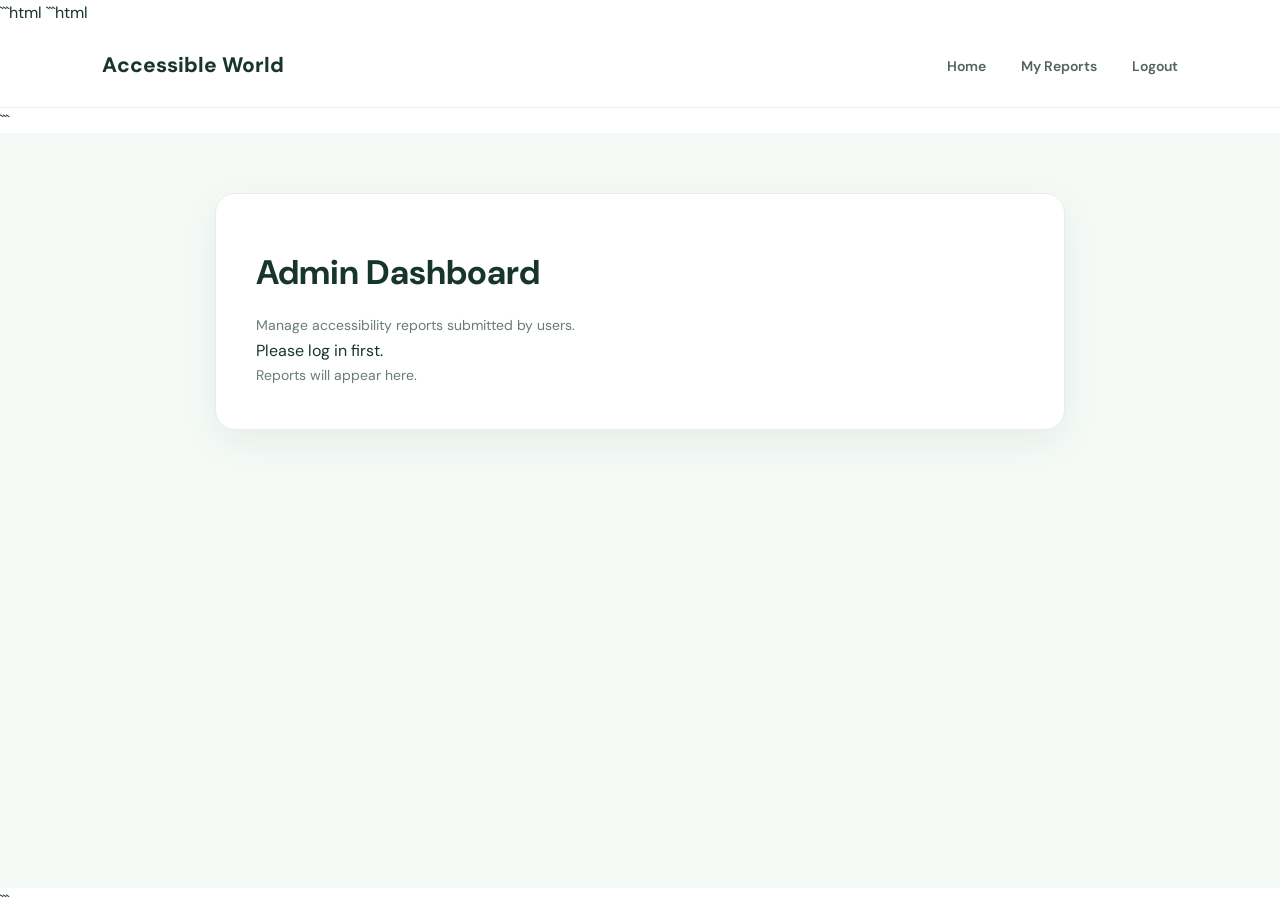
==== admin.html @ 4d29c1b5 "Initial Accessible World project" ====
```html
<!DOCTYPE html>
<html lang="en">
<head>
    <meta charset="UTF-8">
    <meta name="viewport" content="width=device-width, initial-scale=1.0">
    <title>Admin Dashboard - Accessible World</title>
    <link rel="stylesheet" href="css/style.css">
</head>
<body>

    ```html
<nav class="navbar">
    <div class="logo">Accessible World</div>

    <div class="nav-links">
        <a href="index.html">Home</a>
        <a href="my-reports.html">My Reports</a>
     <a href="login.html" onclick="logout()">Logout</a>
    </div>
</nav>
```
    <main class="details-main">
        <section class="details-card">
            <h1>Admin Dashboard</h1>
            <p>Manage accessibility reports submitted by users.</p>

            <div id="admin-message"></div>

            <div id="reports-container">
                <p>Reports will appear here.</p>
            </div>
        </section>
    </main>

    <script src="js/admin.js"></script>
    <script src="js/auth.js"></script>

</body>
</html>
```
---- css/style.css ----
@import url('https://fonts.googleapis.com/css2?family=DM+Sans:wght@400;500;600;700;800&display=swap');

:root {
    --green: #087f5b;
    --dark-green: #075b43;
    --light-green: #eaf6f0;
    --text: #18352b;
    --muted: #6b7c74;
    --white: #ffffff;
}

* {
    margin: 0;
    padding: 0;
    box-sizing: border-box;
}

html {
    scroll-behavior: smooth;
}

body {
    font-family: 'DM Sans', Arial, sans-serif;
    color: var(--text);
    background: #ffffff;
    line-height: 1.6;
}

a {
    text-decoration: none;
    color: inherit;
}

/* NAVIGATION */

.navbar {
    width: 100%;
    min-height: 82px;
    padding: 15px 8%;
    display: flex;
    align-items: center;
    justify-content: space-between;
    background: white;
    position: sticky;
    top: 0;
    z-index: 10;
    border-bottom: 1px solid #edf1ee;
}

.logo {
    display: flex;
    align-items: center;
    gap: 10px;
    font-size: 21px;
    font-weight: 800;
}

.logo-icon {
    width: 36px;
    height: 36px;
    border-radius: 11px;
    background: var(--green);
    color: white;
    display: grid;
    place-items: center;
}

.logo-highlight {
    color: var(--green);
}

.nav-links {
    display: flex;
    gap: 35px;
    color: #52645b;
    font-size: 14px;
    font-weight: 600;
}

.nav-links a:hover {
    color: var(--green);
}

.nav-button,
.primary-button {
    background: var(--green);
    color: white;
    padding: 12px 21px;
    border-radius: 9px;
    font-weight: 700;
    font-size: 14px;
    transition: 0.25s;
}

.nav-button:hover,
.primary-button:hover {
    background: var(--dark-green);
    transform: translateY(-2px);
}

/* HERO */

.hero {
    min-height: 570px;
    padding: 75px 10%;
    display: grid;
    grid-template-columns: 1.1fr 0.9fr;
    align-items: center;
    gap: 55px;
    background: linear-gradient(120deg, #f0f8f3, #ffffff);
    overflow: hidden;
}

.eyebrow {
    display: inline-block;
    color: var(--green);
    font-size: 11px;
    font-weight: 800;
    letter-spacing: 2px;
    margin-bottom: 17px;
}

.hero h1 {
    font-size: clamp(42px, 5vw, 65px);
    line-height: 1.12;
    letter-spacing: -2px;
    max-width: 620px;
}

.hero h1 span {
    color: var(--green);
    display: block;
}

.hero-description {
    max-width: 520px;
    color: var(--muted);
    margin-top: 23px;
    font-size: 16px;
}

.hero-actions {
    display: flex;
    gap: 14px;
    align-items: center;
    margin-top: 30px;
    flex-wrap: wrap;
}

.primary-button {
    display: inline-flex;
    gap: 15px;
    align-items: center;
    padding: 15px 23px;
}

.secondary-button {
    padding: 13px 20px;
    font-weight: 700;
    font-size: 14px;
}

.secondary-button:hover {
    color: var(--green);
}

.hero-note {
    margin-top: 35px;
    font-size: 13px;
    color: var(--muted);
    display: flex;
    align-items: center;
    gap: 9px;
}

.note-dot {
    width: 9px;
    height: 9px;
    background: #32a879;
    border-radius: 50%;
}

/* HERO VISUAL */

.hero-visual {
    min-height: 390px;
    position: relative;
    display: grid;
    place-items: center;
}

.visual-circle {
    width: 330px;
    height: 330px;
    border-radius: 50%;
    background: #d6eee0;
    position: absolute;
}

.access-card {
    position: relative;
    width: 285px;
    min-height: 300px;
    padding: 27px;
    border-radius: 22px;
    background: white;
    box-shadow: 0 20px 60px rgba(29, 83, 57, 0.13);
    animation: float 4s ease-in-out infinite;
}

.access-icon {
    width: 60px;
    height: 60px;
    background: var(--light-green);
    color: var(--green);
    display: grid;
    place-items: center;
    border-radius: 17px;
    font-size: 35px;
    margin-bottom: 22px;
}

.card-label {
    color: var(--green);
    font-size: 9px;
    letter-spacing: 1.5px;
    font-weight: 800;
}

.access-card h3 {
    font-size: 22px;
    line-height: 1.3;
    margin-top: 9px;
}

.access-card p {
    color: var(--muted);
    font-size: 12px;
    margin-top: 10px;
}

.card-bottom {
    display: flex;
    justify-content: space-between;
    border-top: 1px solid #edf1ee;
    margin-top: 20px;
    padding-top: 15px;
    color: var(--green);
    font-size: 9px;
    font-weight: 800;
}

.floating-tag {
    position: absolute;
    background: white;
    padding: 11px 16px;
    border-radius: 10px;
    box-shadow: 0 8px 25px #1b4c3020;
    font-size: 12px;
    font-weight: 700;
}

.floating-tag span {
    color: var(--green);
    margin-right: 6px;
}

.tag-top {
    top: 45px;
    right: 0;
}

.tag-bottom {
    bottom: 35px;
    left: 0;
}

@keyframes float {
    0%, 100% { transform: translateY(0); }
    50% { transform: translateY(-12px); }
}

/* SECTION HEADINGS */

.section-heading {
    text-align: center;
    max-width: 680px;
    margin: 0 auto 38px;
}

.section-heading h2 {
    font-size: clamp(27px, 3vw, 37px);
    line-height: 1.25;
}

.section-heading p {
    color: var(--muted);
    margin-top: 12px;
    font-size: 14px;
}

/* EXPLORE */

.explore-section {
    padding: 85px 10% 65px;
}

.search-panel {
    max-width: 850px;
    margin: auto;
    border: 1px solid #e3ece6;
    border-radius: 17px;
    padding: 23px;
    display: flex;
    align-items: center;
    gap: 18px;
    box-shadow: 0 10px 35px #1b4c300c;
}

.search-symbol {
    width: 48px;
    height: 48px;
    display: grid;
    place-items: center;
    background: var(--light-green);
    border-radius: 13px;
    color: var(--green);
    font-size: 30px;
}

.search-text {
    display: flex;
    flex-direction: column;
    flex: 1;
}

.search-text strong {
    font-size: 15px;
}

.search-text span {
    color: var(--muted);
    font-size: 12px;
}

.search-button {
    background: var(--green);
    color: white;
    border-radius: 8px;
    padding: 12px 18px;
    font-size: 13px;
    font-weight: 700;
}

/* FEATURE CARDS */

.features-section {
    background: #f7faf8;
    padding: 85px 10%;
}

.feature-grid {
    display: grid;
    grid-template-columns: repeat(4, 1fr);
    gap: 20px;
}

.feature-card {
    background: white;
    padding: 26px 22px;
    border: 1px solid #edf1ee;
    border-radius: 16px;
    transition: 0.25s;
}

.feature-card:hover {
    transform: translateY(-7px);
    box-shadow: 0 15px 35px #1b4c3012;
}

.feature-icon {
    width: 52px;
    height: 52px;
    display: grid;
    place-items: center;
    border-radius: 14px;
    font-size: 25px;
    font-weight: 700;
    margin-bottom: 22px;
}

.green { background: #e5f5eb; color: #168452; }
.blue { background: #e8f1ff; color: #3777cb; }
.orange { background: #fff1e3; color: #db8436; }
.purple { background: #f0eaff; color: #8058c9; }

.feature-card h3 {
    font-size: 17px;
    margin-bottom: 9px;
}

.feature-card p {
    color: var(--muted);
    font-size: 12px;
}

/* ABOUT */

.about-section {
    padding: 90px 10%;
    display: grid;
    grid-template-columns: 1fr 0.8fr;
    gap: 70px;
    align-items: center;
}

.about-content h2 {
    font-size: 37px;
    line-height: 1.2;
    max-width: 500px;
}

.about-content p {
    color: var(--muted);
    margin-top: 20px;
    max-width: 550px;
    font-size: 14px;
}

.about-link {
    display: inline-block;
    color: var(--green);
    font-weight: 700;
    margin-top: 22px;
}

.about-highlight {
    background: var(--dark-green);
    color: white;
    padding: 38px;
    border-radius: 22px;
}

.highlight-symbol {
    font-size: 32px;
    color: #a8e5c1;
}

.about-highlight h3 {
    font-size: 25px;
    line-height: 1.3;
    margin-top: 15px;
}

.about-highlight p {
    color: #d3e9dd;
    font-size: 13px;
    margin-top: 13px;
}

/* FOOTER */

.footer {
    background: #f5f8f6;
    padding: 35px 10%;
    display: flex;
    align-items: center;
    justify-content: space-between;
    gap: 15px;
    flex-wrap: wrap;
}

.footer p,
.copyright {
    color: var(--muted);
    font-size: 12px;
}

/* RESPONSIVE DESIGN */

@media (max-width: 900px) {
    .hero {
        padding: 65px 7%;
        gap: 20px;
    }

    .feature-grid {
        grid-template-columns: repeat(2, 1fr);
    }

    .navbar {
        padding-left: 6%;
        padding-right: 6%;
    }

    .hero-visual {
        transform: scale(0.9);
    }
}

@media (max-width: 650px) {
    .navbar {
        flex-wrap: wrap;
        gap: 14px;
    }

    .nav-links {
        order: 3;
        width: 100%;
        justify-content: center;
        gap: 25px;
    }

    .nav-button {
        padding: 9px 12px;
        font-size: 12px;
    }

    .hero {
        grid-template-columns: 1fr;
        padding: 55px 7%;
    }

    .hero-visual {
        min-height: 350px;
        transform: scale(0.85);
    }

    .explore-section,
    .features-section,
    .about-section {
        padding: 60px 7%;
    }

    .search-panel {
        flex-wrap: wrap;
    }

    .search-text {
        min-width: 180px;
    }

    .search-button {
        width: 100%;
        text-align: center;
    }

    .feature-grid {
        grid-template-columns: 1fr;
    }

    .about-section {
        grid-template-columns: 1fr;
        gap: 35px;
    }

    .about-content h2 {
        font-size: 30px;
    }

    .footer {
        flex-direction: column;
        text-align: center;
    }
}


/* SEARCH INTERACTION */

.search-panel input {
    flex: 1;
    min-width: 150px;
    padding: 13px;
    border: 1px solid #dce8e0;
    border-radius: 8px;
    outline: none;
    font-family: inherit;
    font-size: 13px;
}

.search-panel input:focus {
    border-color: var(--green);
    box-shadow: 0 0 0 3px #087f5b18;
}

.search-button {
    border: none;
    cursor: pointer;
    font-family: inherit;
}

.search-message {
    text-align: center;
    margin-top: 15px;
    color: var(--green);
    font-size: 14px;
    font-weight: 600;
}

#locations-container {
    display: grid;
    grid-template-columns: repeat(
        auto-fit,
        minmax(250px, 1fr)
    );
    gap: 20px;
    margin-top: 25px;
}

.location-card {
    padding: 20px;
    border-radius: 12px;
    background: white;
    box-shadow: 0 3px 12px rgba(0,0,0,0.1);
}

.location-card h3 {
    margin-top: 0;
}


.feature-list {
    margin-top: 12px;
    padding-left: 20px;
}

.feature-list li {
    margin-bottom: 10px;
    line-height: 1.5;
}

.feature-list strong {
    color: #245c4b;
}

.feature-list small {
    display: block;
    margin-top: 3px;
    color: #666;
}


/* =================================
   REGISTRATION PAGE
================================= */

.register-page {
    min-height: 100vh;
    background: linear-gradient(135deg, #f0f8f3, #ffffff);
}

.register-main {
    min-height: calc(100vh - 145px);
    display: flex;
    justify-content: center;
    align-items: center;
    padding: 55px 20px;
}

.register-card {
    width: 100%;
    max-width: 470px;
    padding: 40px;
    background: white;
    border: 1px solid #e7eee9;
    border-radius: 22px;
    box-shadow: 0 15px 50px rgba(29, 83, 57, 0.09);
}

.register-icon {
    width: 60px;
    height: 60px;
    display: grid;
    place-items: center;
    background: var(--light-green);
    color: var(--green);
    border-radius: 17px;
    font-size: 32px;
    margin-bottom: 22px;
}

.register-card h1 {
    font-size: 30px;
    line-height: 1.25;
}

.register-description {
    color: var(--muted);
    font-size: 14px;
    margin: 10px 0 27px;
}

.form-group {
    margin-bottom: 19px;
}

.form-group label {
    display: block;
    font-size: 13px;
    font-weight: 700;
    margin-bottom: 7px;
}

.form-group input {
    width: 100%;
    padding: 13px 14px;
    border: 1px solid #dce8e0;
    border-radius: 9px;
    outline: none;
    font-family: inherit;
    font-size: 13px;
    transition: 0.2s;
}

.form-group input:focus {
    border-color: var(--green);
    box-shadow: 0 0 0 3px #087f5b18;
}

.form-group small {
    display: block;
    color: var(--muted);
    font-size: 11px;
    margin-top: 6px;
}

.register-submit {
    width: 100%;
    padding: 14px;
    border: none;
    border-radius: 9px;
    background: var(--green);
    color: white;
    font-family: inherit;
    font-size: 14px;
    font-weight: 700;
    cursor: pointer;
    transition: 0.25s;
}

.register-submit:hover {
    background: var(--dark-green);
    transform: translateY(-2px);
}

.register-submit:disabled {
    opacity: 0.6;
    cursor: not-allowed;
    transform: none;
}

.register-message {
    display: none;
    padding: 11px;
    margin-bottom: 16px;
    border-radius: 8px;
    font-size: 13px;
}

.register-message.success {
    display: block;
    background: #eaf6f0;
    color: #087f5b;
}

.register-message.error {
    display: block;
    background: #fff0f0;
    color: #c0392b;
}

.register-footer {
    text-align: center;
    margin-top: 24px;
    color: var(--muted);
    font-size: 13px;
}

.register-footer a {
    color: var(--green);
    font-weight: 700;
}

.register-footer a:hover {
    text-decoration: underline;
}

.register-bottom {
    padding: 20px;
    text-align: center;
    color: var(--muted);
    font-size: 12px;
}

@media (max-width: 500px) {
    .register-card {
        padding: 27px 22px;
    }

    .register-card h1 {
        font-size: 26px;
    }
}



/* =================================
   LOCATION DETAILS PAGE
================================= */

.details-main {
    min-height: calc(100vh - 145px);
    padding: 60px 20px;
    background: #f5faf7;
}

.details-card {
    max-width: 850px;
    margin: 0 auto;
    padding: 40px;
    background: white;
    border: 1px solid #e7eee9;
    border-radius: 20px;
    box-shadow: 0 12px 40px rgba(29, 83, 57, 0.07);
}

.details-card h1 {
    color: var(--text);
    font-size: 34px;
    margin: 12px 0;
}

.details-card h2 {
    color: var(--text);
    font-size: 21px;
    margin-bottom: 15px;
}

.details-card p {
    color: var(--muted);
    font-size: 14px;
    line-height: 1.8;
}

.details-divider {
    height: 1px;
    background: #e7eee9;
    margin: 28px 0;
}

.detail-feature-card {
    padding: 18px;
    margin-bottom: 14px;
    background: #f5faf7;
    border: 1px solid #e1eee6;
    border-radius: 12px;
}

.detail-feature-card h3 {
    color: var(--green);
    font-size: 16px;
    margin-bottom: 8px;
}

.detail-feature-card p {
    margin-top: 5px;
}

@media (max-width: 600px) {
    .details-card {
        padding: 25px 20px;
    }

    .details-card h1 {
        font-size: 27px;
    }
}


/* User Report Status Colors */

.report-status {
    font-weight: bold;
    padding: 8px;
    border-radius: 6px;
    display: inline-block;
}

.report-status.pending {
    color: #856404;
    background-color: #fff3cd;
}

.report-status.approved {
    color: #155724;
    background-color: #d4edda;
}

.report-status.rejected {
    color: #721c24;
    background-color: #f8d7da;
}

.user-dashboard {
    max-width: 1000px;
    margin: 40px auto;
    padding: 20px;
}

.report-card {
    background: white;
    padding: 20px;
    margin: 20px 0;
    border-radius: 10px;
    box-shadow: 0 2px 8px rgba(0, 0, 0, 0.1);
}
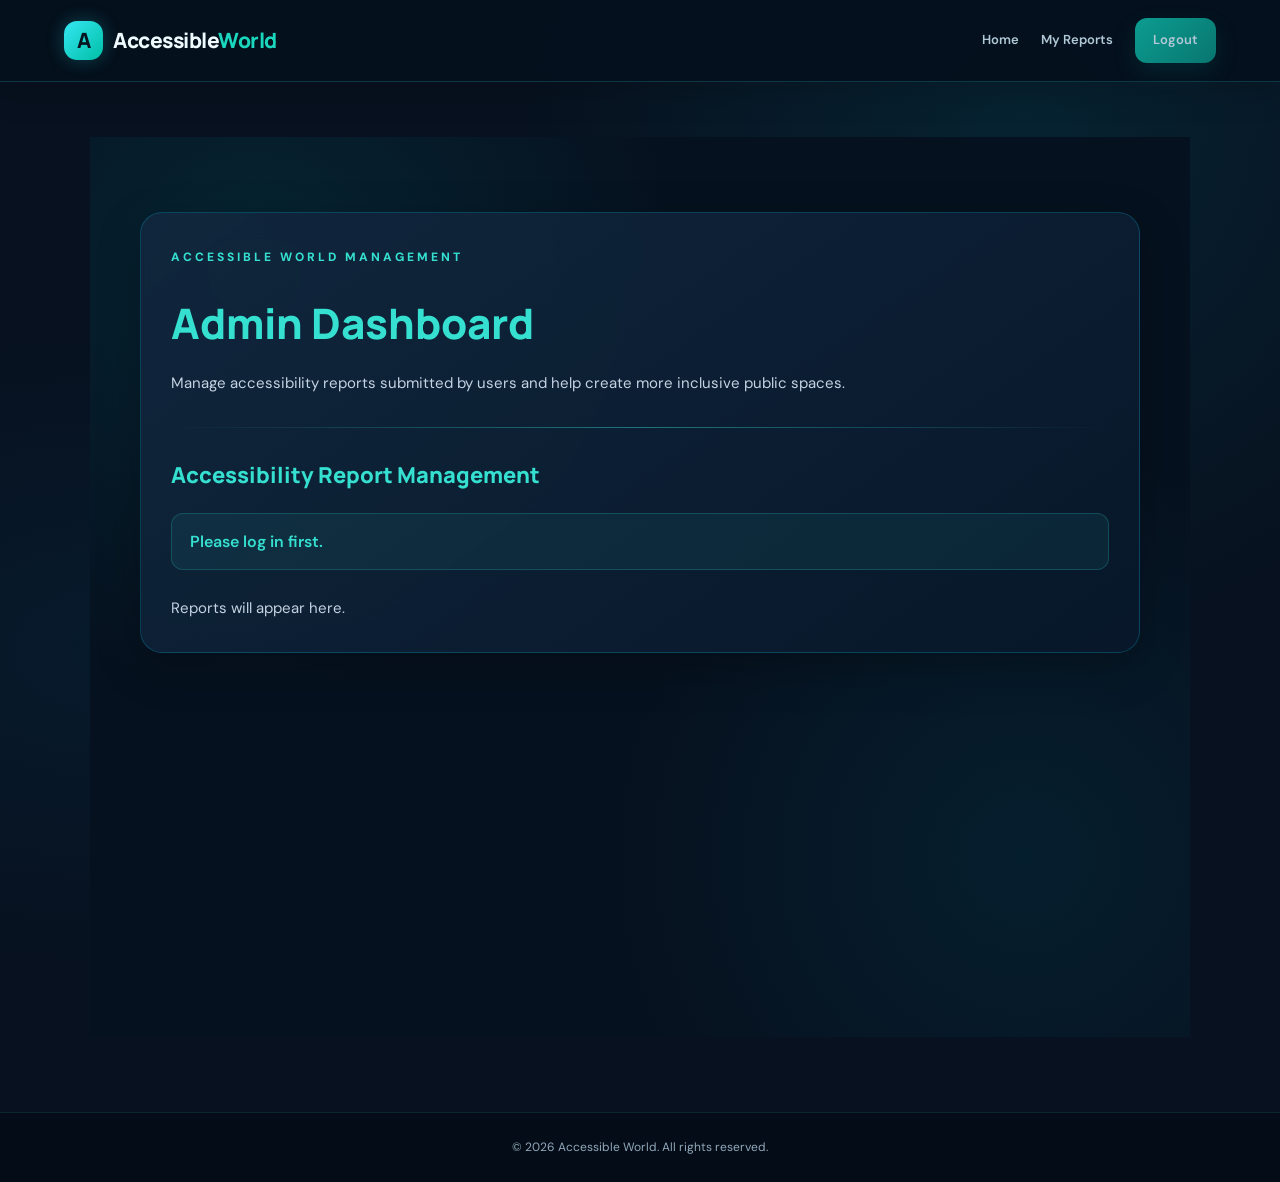
==== commit 19a4120f: "Complete futuristic Accessible World redesign" ====
--- a/admin.html
+++ b/admin.html
@@ -1,41 +1,78 @@
-```html
+
 <!DOCTYPE html>
 <html lang="en">
+
 <head>
     <meta charset="UTF-8">
     <meta name="viewport" content="width=device-width, initial-scale=1.0">
-    <title>Admin Dashboard - Accessible World</title>
+    <meta name="description" content="Manage accessibility reports on Accessible World.">
+    <meta name="theme-color" content="#06111f">
+
+    <title>Admin Dashboard | Accessible World</title>
+
+    <link rel="preconnect" href="https://fonts.googleapis.com">
+    <link rel="preconnect" href="https://fonts.gstatic.com" crossorigin>
+
+    <link href="https://fonts.googleapis.com/css2?family=DM+Sans:wght@400;500;600;700;800&family=Manrope:wght@400;500;600;700;800&display=swap" rel="stylesheet">
+
     <link rel="stylesheet" href="css/style.css">
+    <link rel="stylesheet" href="css/futuristic.css">
 </head>
+
 <body>
 
-    ```html
-<nav class="navbar">
-    <div class="logo">Accessible World</div>
+    <!-- Navigation -->
+    <header class="navbar">
 
-    <div class="nav-links">
-        <a href="index.html">Home</a>
-        <a href="my-reports.html">My Reports</a>
-     <a href="login.html" onclick="logout()">Logout</a>
-    </div>
-</nav>
-```
-    <main class="details-main">
-        <section class="details-card">
+        <a href="index.html" class="logo" aria-label="Accessible World home">
+            <span class="logo-icon">A</span>
+            <span>Accessible<span class="logo-highlight">World</span></span>
+        </a>
+
+        <div class="nav-links">
+            <a href="index.html">Home</a>
+            <a href="my-reports.html">My Reports</a>
+            <a href="login.html" class="nav-button" onclick="logout()">Logout</a>
+        </div>
+
+    </header>
+
+    <!-- Admin Dashboard -->
+    <main class="details-main admin-main">
+
+        <section class="details-card admin-card">
+
+            <span class="eyebrow">ACCESSIBLE WORLD MANAGEMENT</span>
+
             <h1>Admin Dashboard</h1>
-            <p>Manage accessibility reports submitted by users.</p>
 
-            <div id="admin-message"></div>
+            <p class="admin-description">
+                Manage accessibility reports submitted by users
+                and help create more inclusive public spaces.
+            </p>
+
+            <div class="details-divider"></div>
+
+            <h2>Accessibility Report Management</h2>
+
+            <div id="admin-message" role="status" aria-live="polite"></div>
 
             <div id="reports-container">
                 <p>Reports will appear here.</p>
             </div>
+
         </section>
+
     </main>
 
+    <!-- Footer -->
+    <footer class="register-bottom">
+        © 2026 Accessible World. All rights reserved.
+    </footer>
+
+    <!-- Scripts -->
     <script src="js/admin.js"></script>
     <script src="js/auth.js"></script>
 
 </body>
 </html>
-```
--- a/css/style.css
+++ b/css/style.css
@@ -915,3 +915,123 @@
     border-radius: 10px;
     box-shadow: 0 2px 8px rgba(0, 0, 0, 0.1);
 }
+
+/* =========================================================
+   ACCESSIBLE WORLD — HOMEPAGE VISUAL REDESIGN
+   Appended overrides preserve styles used by the other pages.
+========================================================= */
+:root {
+    --green: #087f78;
+    --dark-green: #092f35;
+    --light-green: #e8f6f3;
+    --text: #173b3d;
+    --muted: #718487;
+    --white: #ffffff;
+    --aw-ink: #102f34;
+    --aw-teal: #0b8f86;
+    --aw-mint: #c9eee4;
+    --aw-line: #e5efed;
+    --aw-shadow: 0 22px 65px rgba(14, 54, 55, .09);
+}
+body { font-family: 'DM Sans', sans-serif; color: var(--aw-ink); background: #fff; }
+.navbar { min-height: 82px; padding: 14px clamp(22px, 7vw, 112px); gap: 22px; background: rgba(255,255,255,.94); backdrop-filter: blur(16px); border-bottom: 1px solid rgba(222,237,233,.8); box-shadow: 0 5px 25px rgba(14,54,55,.035); }
+.logo { font-family: 'Manrope', sans-serif; font-size: 20px; letter-spacing: -.8px; white-space: nowrap; }
+.logo-icon { width: 39px; height: 39px; border-radius: 13px; background: linear-gradient(145deg,#13a99b,#08746f); box-shadow: 0 7px 17px #087f7838; }
+.logo-highlight { color: var(--aw-teal); }
+.nav-links { gap: clamp(14px,2vw,29px); color: #536b6c; font-size: 13px; }
+.nav-links a { position: relative; transition: color .2s ease; }
+.nav-links a::after { content: ''; position: absolute; left: 0; bottom: -8px; width: 0; height: 2px; border-radius: 5px; background: var(--aw-teal); transition: width .2s ease; }
+.nav-links a:hover::after { width: 100%; }
+.nav-actions { display:flex; align-items:center; gap:18px; white-space:nowrap; }
+.nav-login { color:#456264; font-size:13px; font-weight:700; }
+.nav-button,.primary-button { background:linear-gradient(135deg,#0c9c91,#08766f); border-radius:12px; box-shadow:0 9px 22px rgba(8,127,120,.18); transition:transform .25s,box-shadow .25s; }
+.nav-button { padding:12px 18px; font-size:13px; }
+.nav-button:hover,.primary-button:hover { background:linear-gradient(135deg,#087f78,#075d5a); transform:translateY(-3px); box-shadow:0 13px 27px rgba(8,127,120,.25); }
+.hero { position:relative; min-height:650px; padding:90px clamp(25px,10vw,150px) 105px; grid-template-columns:1.08fr .92fr; gap:45px; background:radial-gradient(ellipse at 80% 28%,rgba(194,238,225,.78),transparent 36%),linear-gradient(120deg,#f0faf7 0%,#fbfefd 58%,#f2faf8 100%); }
+.hero::before { content:''; position:absolute; width:430px; height:430px; left:-270px; bottom:-290px; border:1px solid rgba(11,143,134,.13); border-radius:50%; box-shadow:0 0 0 45px rgba(11,143,134,.025),0 0 0 90px rgba(11,143,134,.02); }
+.eyebrow { color:var(--aw-teal); font-size:10px; letter-spacing:2.3px; font-weight:800; }
+.eyebrow-dot { display:inline-block; width:7px; height:7px; margin:0 8px 1px 0; border-radius:50%; background:#14aa91; box-shadow:0 0 0 4px #14aa911c; }
+.hero h1 { font-family:'Manrope',sans-serif; color:#102f34; font-size:clamp(45px,5.4vw,72px); line-height:1.08; letter-spacing:-3.7px; font-weight:800; }
+.hero h1 span { color:#0a9186; }
+.hero-description { max-width:530px; color:#637b7d; font-size:16px; line-height:1.85; margin-top:24px; }
+.hero-actions { margin-top:32px; gap:20px; }
+.primary-button { padding:16px 23px; }
+.secondary-button { color:#365b5c; font-size:13px; }
+.secondary-button span { color:var(--aw-teal); margin-left:5px; }
+.hero-note { margin-top:34px; color:#587274; font-size:12px; }
+.note-dot { background:#19aa88; box-shadow:0 0 0 4px #19aa881b; }
+.hero-trust { margin-top:22px; color:#829696; font-size:10px; letter-spacing:1.1px; font-weight:700; }
+.hero-trust span { color:#0b9b8e; margin-right:7px; }
+.hero-visual { min-height:420px; }
+.visual-circle { width:355px; height:355px; background:linear-gradient(145deg,#c9eee4,#e5f7f1); box-shadow:inset -20px -20px 50px #b2e4d8; }
+.visual-orbit { position:absolute; border:1px solid rgba(8,127,120,.17); border-radius:50%; }
+.orbit-one { width:430px;height:430px; }
+.orbit-two { width:500px;height:500px;border-style:dashed;opacity:.55; }
+.access-card { width:310px; min-height:315px; padding:29px; border:1px solid rgba(255,255,255,.9); border-radius:25px; box-shadow:0 28px 70px rgba(13,73,65,.17); animation:float 5s ease-in-out infinite; }
+.access-card-top { display:flex; align-items:center; justify-content:space-between; margin-bottom:24px; }
+.access-icon { width:58px;height:58px; margin:0; border-radius:18px; background:#e4f7f1; color:#07877b; }
+.live-pill { padding:7px 9px; border-radius:30px; background:#eff9f5; color:#16836e; font-size:8px; font-weight:800; letter-spacing:.8px; }
+.live-pill span { display:inline-block;width:6px;height:6px;border-radius:50%;background:#20b486;margin-right:5px; }
+.card-label { font-size:8px; letter-spacing:1.7px; }
+.access-card h3 { font-family:'Manrope',sans-serif; font-size:24px; letter-spacing:-.7px; }
+.access-card p { color:#75898a; font-size:12px; line-height:1.7; }
+.card-bottom { color:#5b8984; font-size:8px; letter-spacing:1px; }
+.floating-tag { border:1px solid #edf5f2; border-radius:13px; box-shadow:0 12px 30px rgba(17,67,61,.12); padding:13px 17px; color:#35595a; font-size:11px; }
+.tag-top { top:36px; right:-7px; }.tag-bottom { bottom:32px;left:-8px; }
+.hero-spark { position:absolute; color:#0a9b8e; }.spark-one { top:60px;left:15%;font-size:25px; }.spark-two { right:5%;bottom:65px;font-size:20px; }
+.scroll-cue { position:absolute; bottom:25px; left:50%; transform:translateX(-50%); display:flex;align-items:center;gap:10px;color:#8aa09d;font-size:8px;font-weight:800;letter-spacing:1.8px; }
+.scroll-cue span { width:17px;height:26px;border:1px solid #9bbab2;border-radius:12px;position:relative; }.scroll-cue span::after { content:'';position:absolute;top:5px;left:7px;width:2px;height:5px;background:#0b9387;border-radius:3px; }
+.explore-section { padding:95px clamp(22px,8vw,120px) 90px; background:#fff; }
+.section-heading { max-width:720px; margin-bottom:43px; }
+.section-heading h2 { font-family:'Manrope',sans-serif; color:#153a3d; font-size:clamp(30px,3.4vw,43px); font-weight:800; letter-spacing:-1.8px; }
+.section-heading h2 span { color:#0b9185; }
+.section-heading p { color:#75898a; font-size:14px; line-height:1.8; }
+#locations-container { gap:22px; margin-top:28px; }
+.location-card { position:relative; overflow:hidden; padding:24px; border:1px solid #e6efec; border-radius:19px; box-shadow:0 8px 28px rgba(18,64,60,.055); transition:transform .25s,box-shadow .25s,border-color .25s; }
+.location-card::before { content:'';position:absolute;left:0;top:0;width:100%;height:3px;background:linear-gradient(90deg,#0a9b8e,#a9e7d7);opacity:0;transition:opacity .25s; }
+.location-card:hover { transform:translateY(-6px);border-color:#cce7df;box-shadow:0 18px 38px rgba(18,64,60,.11); }.location-card:hover::before { opacity:1; }
+.location-card h3 { font-family:'Manrope',sans-serif;color:#173c3d;font-size:17px; }
+.location-card p { color:#728687;line-height:1.7; }
+.feature-list li { color:#607879;font-size:13px; }.feature-list strong { color:#147e73; }
+.search-panel { max-width:100%; margin:45px auto 0; padding:20px 22px; gap:17px; border:1px solid #dcece7; border-radius:19px; background:linear-gradient(115deg,#f7fcfa,#fff); box-shadow:0 14px 40px rgba(14,76,65,.07); }
+.search-symbol { flex:0 0 49px; background:#e3f5ef;color:#07877c;border-radius:15px; }
+.search-text strong { color:#173d3e;font-family:'Manrope',sans-serif;font-size:14px; }.search-text span { color:#819394;font-size:11px; }
+.search-panel input { min-height:47px; padding:13px 16px; border:1px solid #dce9e5; border-radius:11px; background:#fff; color:#23494a; font-size:13px; }.search-panel input:focus { border-color:#0b9b8e;box-shadow:0 0 0 4px #0b9b8e16; }
+.search-button,.location-button { display:inline-flex;align-items:center;justify-content:center;gap:10px;padding:14px 19px;border:0;border-radius:11px;background:linear-gradient(135deg,#0c9c91,#08766f);color:#fff;font-family:inherit;font-size:12px;font-weight:800;cursor:pointer;box-shadow:0 8px 18px #087f7825;transition:transform .2s,box-shadow .2s; }.search-button:hover,.location-button:hover { transform:translateY(-2px);box-shadow:0 12px 24px #087f7833; }
+.search-message,.location-message { color:#0b8178; }
+.map-heading { display:flex;align-items:center;justify-content:space-between;margin:65px 0 20px; }.map-heading .eyebrow { margin-bottom:8px; }.map-heading h3 { font-family:'Manrope',sans-serif;color:#153a3d;font-size:clamp(24px,3vw,32px);letter-spacing:-1px; }.map-heading p { color:#788d8d;font-size:13px;margin-top:5px; }.map-heading-icon { width:52px;height:52px;display:grid;place-items:center;border-radius:17px;background:#e8f6f2;color:#0a9185;font-size:29px; }
+#locations-map { height:450px;width:100%;margin:0;border:1px solid #dcebe6;border-radius:22px;box-shadow:var(--aw-shadow);z-index:1; }
+.map-actions { display:flex;align-items:center;justify-content:space-between;gap:15px;margin-top:18px;padding:17px 20px;border:1px solid #e5efec;border-radius:15px;background:#fbfdfc; }.map-actions p { color:#718687;font-size:12px; }.location-button { padding:12px 16px; }
+.features-section { padding:95px clamp(22px,8vw,120px);background:linear-gradient(180deg,#f5faf8,#f8fbfa); }
+.feature-grid { gap:20px; }.feature-card { position:relative;min-height:255px;padding:27px 24px;border:1px solid #e8f0ed;border-radius:19px;box-shadow:0 5px 20px rgba(16,62,57,.025);transition:transform .25s,box-shadow .25s; }.feature-card:hover { transform:translateY(-7px);box-shadow:0 18px 40px rgba(16,62,57,.09); }
+.feature-icon { width:55px;height:55px;border-radius:17px;margin-bottom:23px; }.feature-number { display:block;margin-bottom:8px;color:#94a8a5;font-size:8px;font-weight:800;letter-spacing:1.5px; }.feature-card h3 { color:#183d3e;font-family:'Manrope',sans-serif;font-size:17px; }.feature-card p { color:#75898a;font-size:12px;line-height:1.8; }.feature-arrow { position:absolute;right:23px;top:27px;color:#9ab8b0;font-size:18px; }
+.about-section { padding:100px clamp(22px,10vw,150px);gap:85px; }.about-content h2 { color:#14383b;font-family:'Manrope',sans-serif;font-size:clamp(30px,3.4vw,43px);letter-spacing:-1.7px; }.about-content h2 span { color:#0b9185; }.about-content p { color:#718687;line-height:1.9; }.about-link { color:#0b8e83; }.about-highlight { position:relative;overflow:hidden;min-height:285px;padding:42px;border-radius:25px;background:radial-gradient(circle at 100% 0%,#176e69 0,transparent 42%),linear-gradient(135deg,#0c3b40,#092d34);box-shadow:0 22px 55px rgba(9,47,53,.2); }.about-highlight::after { content:'✦';position:absolute;right:22px;bottom:-62px;font-size:220px;color:rgba(255,255,255,.035); }.highlight-symbol { color:#8fe1cb; }.highlight-kicker { display:block;margin-top:12px;color:#9bd8ca;font-size:8px;font-weight:800;letter-spacing:2px; }.about-highlight h3 { font-family:'Manrope',sans-serif;font-size:28px;letter-spacing:-.7px; }.about-highlight p { color:#c0d9d5;line-height:1.8; }.highlight-bottom { display:flex;justify-content:space-between;margin-top:28px;padding-top:16px;border-top:1px solid #ffffff25;color:#9bc4bd;font-size:8px;font-weight:800;letter-spacing:1.2px; }
+.footer { padding:32px clamp(22px,8vw,120px);background:#f5faf8;border-top:1px solid #e8f0ed; }.footer p,.copyright { color:#809291; }.footer-logo { font-size:17px; }
+.visually-hidden { position:absolute;width:1px;height:1px;padding:0;margin:-1px;overflow:hidden;clip:rect(0,0,0,0);white-space:nowrap;border:0; }
+@media (max-width:1050px) { .navbar { flex-wrap:wrap; }.nav-links { order:3;width:100%;justify-content:center;padding:8px 0 3px; }.hero { padding-left:7%;padding-right:7%; }.nav-actions { margin-left:auto; } }
+@media (max-width:760px) { .navbar { padding:13px 5%;gap:12px; }.nav-links { gap:17px;overflow-x:auto;justify-content:flex-start;font-size:12px; }.nav-actions { gap:12px; }.nav-button { padding:10px 13px; }.hero { grid-template-columns:1fr;padding:62px 7% 85px;gap:5px; }.hero h1 { font-size:clamp(43px,10vw,60px);letter-spacing:-2.5px; }.hero-visual { min-height:370px;transform:scale(.9); }.scroll-cue { bottom:18px; }.explore-section,.features-section { padding:70px 6%; }.search-panel { flex-wrap:wrap;padding:18px; }.search-text { min-width:180px; }.search-panel input { flex:1 1 100%; }.search-button { flex:1 1 100%; }.map-heading { margin-top:48px; }.map-actions { align-items:flex-start;flex-direction:column; }.location-button { width:100%; }.about-section { grid-template-columns:1fr;padding:72px 7%;gap:38px; }.footer { flex-direction:column;text-align:center; } }
+@media (max-width:440px) { .logo { font-size:17px; }.logo-icon { width:34px;height:34px; }.nav-login { font-size:12px; }.nav-button { font-size:11px; }.hero-visual { transform:scale(.78);margin:-20px -35px; }.floating-tag { font-size:10px; }.feature-grid { grid-template-columns:1fr; }.feature-card { min-height:220px; } #locations-map { height:360px; }.about-highlight { padding:30px 25px; } }
+@media (prefers-reduced-motion: reduce) { *,*::before,*::after { scroll-behavior:auto!important;animation-duration:.01ms!important;animation-iteration-count:1!important;transition-duration:.01ms!important; } }
+/* Profile navigation button */
+.nav-profile {
+    display: inline-flex;
+    align-items: center;
+    justify-content: center;
+    gap: 7px;
+    padding: 11px 18px;
+    border: 1px solid rgba(8, 127, 91, 0.18);
+    border-radius: 50px;
+    background: #eaf6f0;
+    color: #087f5b;
+    font-weight: 700;
+    font-size: 14px;
+    text-decoration: none;
+    transition: all 0.25s ease;
+}
+
+.nav-profile:hover {
+    background: #087f5b;
+    color: #ffffff;
+    transform: translateY(-2px);
+    box-shadow: 0 6px 18px rgba(8, 127, 91, 0.16);
+}
--- a/css/futuristic.css
+++ b/css/futuristic.css
@@ -0,0 +1,3193 @@
+
+/* =========================================
+   ACCESSIBLE WORLD — FUTURISTIC TECH THEME
+   STEP 5: HOMEPAGE FOUNDATION
+========================================= */
+
+:root {
+    --aw-bg: #07111f;
+    --aw-bg-light: #0c1c2e;
+    --aw-card: rgba(16, 38, 57, 0.78);
+    --aw-cyan: #35e6f2;
+    --aw-teal: #19d6bd;
+    --aw-text: #edfaff;
+    --aw-muted: #a5bdca;
+    --aw-border: rgba(53, 230, 242, 0.18);
+    --aw-glow: 0 0 28px rgba(53, 230, 242, 0.16);
+}
+
+/* GLOBAL FOUNDATION */
+
+html {
+    scroll-behavior: smooth;
+}
+
+body {
+    background:
+        radial-gradient(ellipse at 80% 10%, rgba(0, 190, 210, 0.10), transparent 35%),
+        radial-gradient(ellipse at 10% 55%, rgba(0, 120, 180, 0.09), transparent 35%),
+        var(--aw-bg);
+    color: var(--aw-text);
+    font-family: 'DM Sans', sans-serif;
+}
+
+h1, h2, h3, h4 {
+    color: var(--aw-text);
+    font-family: 'Manrope', sans-serif;
+}
+
+p {
+    color: var(--aw-muted);
+}
+
+a {
+    transition: color 0.25s ease;
+}
+
+/* NAVIGATION */
+
+.navbar {
+    background: rgba(5, 16, 29, 0.88);
+    border-bottom: 1px solid var(--aw-border);
+    backdrop-filter: blur(18px);
+    -webkit-backdrop-filter: blur(18px);
+    box-shadow: 0 8px 35px rgba(0, 0, 0, 0.18);
+}
+
+.logo {
+    color: var(--aw-text);
+    font-weight: 800;
+    letter-spacing: -0.5px;
+}
+
+.logo-icon {
+    background: linear-gradient(135deg, var(--aw-cyan), var(--aw-teal));
+    color: #04131e;
+    box-shadow: 0 0 22px rgba(53, 230, 242, 0.35);
+}
+
+.nav-links a {
+    color: var(--aw-muted);
+    transition: 0.25s ease;
+}
+
+.nav-links a:hover,
+.nav-links a.active {
+    color: var(--aw-cyan);
+}
+
+.nav-actions a {
+    transition: 0.25s ease;
+}
+
+/* BUTTONS */
+
+.btn-primary,
+button.btn-primary {
+    background: linear-gradient(110deg, var(--aw-cyan), var(--aw-teal));
+    color: #04131e;
+    border: 1px solid transparent;
+    font-weight: 800;
+    box-shadow: 0 0 24px rgba(53, 230, 242, 0.22);
+    transition: transform 0.25s ease, box-shadow 0.25s ease;
+}
+
+.btn-primary:hover,
+button.btn-primary:hover {
+    transform: translateY(-3px);
+    box-shadow: 0 0 32px rgba(53, 230, 242, 0.4);
+}
+
+/* HERO SECTION */
+
+.hero {
+    position: relative;
+    overflow: hidden;
+    background:
+        radial-gradient(ellipse at 75% 45%, rgba(0, 210, 220, 0.12), transparent 38%),
+        linear-gradient(135deg, #07111f, #0b2032 60%, #071827);
+}
+
+.hero::before {
+    content: "";
+    position: absolute;
+    inset: 0;
+    pointer-events: none;
+    opacity: 0.16;
+    background-image:
+        linear-gradient(rgba(53, 230, 242, 0.12) 1px, transparent 1px),
+        linear-gradient(90deg, rgba(53, 230, 242, 0.12) 1px, transparent 1px);
+    background-size: 55px 55px;
+    mask-image: linear-gradient(to bottom, black, transparent 85%);
+}
+
+.hero-content,
+.hero-visual {
+    position: relative;
+    z-index: 1;
+}
+
+.hero h1 {
+    color: var(--aw-text);
+    letter-spacing: -2px;
+}
+
+.hero-content p {
+    color: var(--aw-muted);
+    line-height: 1.8;
+}
+
+.hero-eyebrow,
+.eyebrow {
+    color: var(--aw-cyan);
+    letter-spacing: 2px;
+}
+
+/* HERO VISUAL */
+
+.hero-visual {
+    filter: drop-shadow(0 0 28px rgba(53, 230, 242, 0.12));
+}
+
+.visual-orbit {
+    border-color: rgba(53, 230, 242, 0.22);
+}
+
+.visual-circle {
+    background: radial-gradient(circle, #123c50, #092033 65%, #07111f);
+    border: 1px solid rgba(53, 230, 242, 0.45);
+    box-shadow:
+        0 0 45px rgba(53, 230, 242, 0.18),
+        inset 0 0 35px rgba(53, 230, 242, 0.10);
+}
+
+.access-card,
+.floating-tag {
+    background: rgba(12, 34, 51, 0.88);
+    color: var(--aw-text);
+    border: 1px solid var(--aw-border);
+    backdrop-filter: blur(14px);
+    box-shadow: var(--aw-glow);
+}
+
+.sparkle {
+    color: var(--aw-cyan);
+}
+
+/* ACCESSIBILITY */
+
+:focus-visible {
+    outline: 3px solid var(--aw-cyan);
+    outline-offset: 4px;
+}
+
+@media (prefers-reduced-motion: reduce) {
+    *,
+    *::before,
+    *::after {
+        scroll-behavior: auto !important;
+        animation-duration: 0.01ms !important;
+        animation-iteration-count: 1 !important;
+        transition-duration: 0.01ms !important;
+    }
+}
+
+
+
+/* =========================================
+   STEP 7 — FUTURISTIC EXPLORE SECTION
+========================================= */
+
+.explore-section {
+    position: relative;
+    background:
+        radial-gradient(ellipse at 50% 0%, rgba(0, 190, 210, 0.08), transparent 55%),
+        var(--aw-bg);
+    padding-top: 100px;
+    padding-bottom: 100px;
+}
+
+.section-heading h2 {
+    color: var(--aw-text);
+    font-size: clamp(2rem, 4vw, 3rem);
+    font-weight: 800;
+    letter-spacing: -1px;
+}
+
+.section-heading p {
+    color: var(--aw-muted);
+    line-height: 1.8;
+}
+
+/* LOCATION CARDS */
+
+#locations-container {
+    gap: 25px;
+}
+
+.location-card {
+    position: relative;
+    overflow: hidden;
+    background: linear-gradient(
+        145deg,
+        rgba(17, 43, 62, 0.95),
+        rgba(8, 25, 41, 0.95)
+    );
+    border: 1px solid var(--aw-border);
+    border-radius: 20px;
+    box-shadow: 0 12px 35px rgba(0, 0, 0, 0.18);
+    transition: transform 0.3s ease, border-color 0.3s ease,
+                box-shadow 0.3s ease;
+}
+
+.location-card::before {
+    content: "";
+    position: absolute;
+    top: 0;
+    left: 0;
+    width: 100%;
+    height: 2px;
+    background: linear-gradient(90deg, transparent, var(--aw-cyan), transparent);
+    opacity: 0.7;
+}
+
+.location-card:hover {
+    transform: translateY(-7px);
+    border-color: rgba(53, 230, 242, 0.55);
+    box-shadow: 0 18px 45px rgba(0, 190, 210, 0.12);
+}
+
+.location-card h3,
+.location-card h4 {
+    color: var(--aw-text);
+}
+
+.location-card p,
+.location-card span {
+    color: var(--aw-muted);
+}
+
+/* SEARCH PANEL */
+
+.search-panel {
+    background: rgba(13, 34, 51, 0.88);
+    border: 1px solid var(--aw-border);
+    border-radius: 20px;
+    padding: 22px;
+    box-shadow: var(--aw-glow);
+    backdrop-filter: blur(16px);
+}
+
+.search-panel input,
+.search-panel select {
+    background: #091a2a;
+    color: var(--aw-text);
+    border: 1px solid rgba(53, 230, 242, 0.25);
+    border-radius: 12px;
+    padding: 14px 16px;
+}
+
+.search-panel input::placeholder {
+    color: #8da8b8;
+}
+
+.search-panel input:focus,
+.search-panel select:focus {
+    border-color: var(--aw-cyan);
+    outline: 2px solid rgba(53, 230, 242, 0.2);
+}
+
+.search-panel button {
+    background: linear-gradient(110deg, var(--aw-cyan), var(--aw-teal));
+    color: #04131e;
+    border: none;
+    border-radius: 12px;
+    font-weight: 800;
+    cursor: pointer;
+}
+
+#searchMessage {
+    color: var(--aw-cyan);
+}
+
+/* MAP HEADING */
+
+.map-heading h2,
+.map-heading h3 {
+    color: var(--aw-text);
+}
+
+/* MOBILE */
+
+@media (max-width: 768px) {
+    .explore-section {
+        padding-top: 65px;
+        padding-bottom: 65px;
+    }
+
+    .search-panel {
+        padding: 16px;
+    }
+
+    .location-card {
+        border-radius: 16px;
+    }
+}
+
+
+
+/* =========================================
+   STEP 8 — FUTURISTIC MAP DESIGN
+========================================= */
+
+#locations-map {
+    position: relative;
+    overflow: hidden;
+    border: 1px solid rgba(53, 230, 242, 0.35);
+    border-radius: 22px;
+    box-shadow:
+        0 0 35px rgba(0, 190, 210, 0.12),
+        0 18px 45px rgba(0, 0, 0, 0.3);
+    background: #0b2032;
+    z-index: 1;
+}
+
+/* MAP ZOOM CONTROLS */
+
+.leaflet-bar {
+    border: 1px solid rgba(53, 230, 242, 0.3) !important;
+    border-radius: 10px !important;
+    overflow: hidden;
+    box-shadow: 0 0 15px rgba(0, 190, 210, 0.15) !important;
+}
+
+.leaflet-bar a {
+    background: #0b2032 !important;
+    color: #35e6f2 !important;
+    border-bottom: 1px solid rgba(53, 230, 242, 0.2) !important;
+}
+
+.leaflet-bar a:hover {
+    background: #123c50 !important;
+    color: #ffffff !important;
+}
+
+/* MAP POPUPS */
+
+.leaflet-popup-content-wrapper,
+.leaflet-popup-tip {
+    background: #102b40;
+    color: #edfaff;
+    border: 1px solid rgba(53, 230, 242, 0.25);
+    box-shadow: 0 0 20px rgba(0, 190, 210, 0.15);
+}
+
+.leaflet-popup-content {
+    color: #edfaff;
+}
+
+.leaflet-popup-content a {
+    color: #35e6f2;
+}
+
+/* CURRENT LOCATION BUTTON */
+
+#currentLocationBtn {
+    background: linear-gradient(110deg, #35e6f2, #19d6bd);
+    color: #04131e;
+    border: none;
+    border-radius: 12px;
+    padding: 13px 22px;
+    font-weight: 800;
+    box-shadow: 0 0 22px rgba(53, 230, 242, 0.2);
+    cursor: pointer;
+    transition: 0.25s ease;
+}
+
+#currentLocationBtn:hover {
+    transform: translateY(-3px);
+    box-shadow: 0 0 30px rgba(53, 230, 242, 0.4);
+}
+
+#currentLocationMessage {
+    color: #35e6f2;
+}
+
+/* MAP SECTION HEADING */
+
+.map-heading {
+    margin-top: 55px;
+}
+
+.map-heading h2,
+.map-heading h3 {
+    color: #edfaff;
+}
+
+/* MOBILE MAP */
+
+@media (max-width: 768px) {
+    #locations-map {
+        border-radius: 15px;
+    }
+
+    #currentLocationBtn {
+        width: 100%;
+    }
+}
+
+
+
+/* DARK FUTURISTIC MAP — FREE OSM TILES */
+
+#locations-map .leaflet-tile-pane {
+    filter:
+        invert(100%)
+        hue-rotate(180deg)
+        brightness(90%)
+        contrast(90%)
+        saturate(80%);
+}
+
+/* Keep markers and controls in their original colours */
+#locations-map .leaflet-marker-pane,
+#locations-map .leaflet-popup-pane,
+#locations-map .leaflet-overlay-pane,
+#locations-map .leaflet-control-container {
+    filter: none;
+}
+
+
+
+/* FUTURISTIC HOLOGRAPHIC MAP MARKERS */
+
+.aw-map-marker {
+    background: transparent !important;
+    border: none !important;
+}
+
+.aw-marker-core {
+    position: absolute;
+    top: 9px;
+    left: 10px;
+    width: 24px;
+    height: 24px;
+    background: linear-gradient(135deg, #55f7ff, #00cbb5);
+    border: 2px solid #c5ffff;
+    border-radius: 50% 50% 50% 0;
+    transform: rotate(-45deg);
+    box-shadow:
+        0 0 10px #35e6f2,
+        0 0 22px rgba(53, 230, 242, 0.8),
+        0 0 35px rgba(25, 214, 189, 0.5);
+    z-index: 2;
+}
+
+.aw-marker-dot {
+    position: absolute;
+    width: 8px;
+    height: 8px;
+    top: 6px;
+    left: 6px;
+    border-radius: 50%;
+    background: #ffffff;
+    box-shadow: 0 0 10px #ffffff;
+}
+
+.aw-marker-pulse {
+    position: absolute;
+    top: 5px;
+    left: 7px;
+    width: 30px;
+    height: 30px;
+    border: 2px solid #35e6f2;
+    border-radius: 50%;
+    animation: awMarkerPulse 2s ease-out infinite;
+}
+
+@keyframes awMarkerPulse {
+    0% {
+        transform: scale(0.6);
+        opacity: 0.9;
+    }
+
+    100% {
+        transform: scale(2);
+        opacity: 0;
+    }
+}
+
+@media (prefers-reduced-motion: reduce) {
+    .aw-marker-pulse {
+        animation: none;
+    }
+}
+
+
+
+/* =========================================
+   STEP 12 — FUTURISTIC MAP POPUPS
+========================================= */
+
+/* Popup container */
+
+.leaflet-popup-content-wrapper {
+    background: rgba(7, 25, 42, 0.97) !important;
+    color: #edfaff !important;
+    border: 1px solid rgba(53, 230, 242, 0.55);
+    border-radius: 16px !important;
+    box-shadow:
+        0 0 18px rgba(53, 230, 242, 0.2),
+        0 12px 35px rgba(0, 0, 0, 0.4) !important;
+    backdrop-filter: blur(18px);
+}
+
+.leaflet-popup-content {
+    margin: 18px !important;
+    min-width: 190px;
+    color: #edfaff !important;
+    font-family: 'DM Sans', sans-serif;
+}
+
+/* Location name */
+
+.leaflet-popup-content strong {
+    display: block;
+    color: #55f7ff;
+    font-size: 16px;
+    margin-bottom: 9px;
+}
+
+/* Address */
+
+.leaflet-popup-content p {
+    color: #b4cbd8 !important;
+    line-height: 1.6;
+    margin: 8px 0 12px;
+}
+
+/* Details link */
+
+.leaflet-popup-content a {
+    display: inline-block;
+    color: #55f7ff !important;
+    text-decoration: none;
+    font-weight: 700;
+    margin: 7px 0;
+}
+
+.leaflet-popup-content a:hover {
+    color: #ffffff !important;
+    text-decoration: underline;
+}
+
+/* Directions button */
+
+.leaflet-popup-content button {
+    width: 100%;
+    padding: 11px 14px;
+    margin-top: 10px !important;
+    border: none;
+    border-radius: 9px;
+    background: linear-gradient(110deg, #35e6f2, #19d6bd);
+    color: #04131e;
+    font-weight: 800;
+    cursor: pointer;
+    transition: 0.25s ease;
+}
+
+.leaflet-popup-content button:hover {
+    transform: translateY(-2px);
+    box-shadow: 0 0 18px rgba(53, 230, 242, 0.4);
+}
+
+/* Popup pointer */
+
+.leaflet-popup-tip {
+    background: #0a2033 !important;
+    border: 1px solid rgba(53, 230, 242, 0.3);
+}
+
+/* Close button */
+
+.leaflet-popup-close-button {
+    color: #55f7ff !important;
+    font-size: 21px !important;
+}
+
+.leaflet-popup-close-button:hover {
+    color: #ffffff !important;
+}
+
+
+
+/* =========================================
+   STEP 13 — FUTURISTIC LOCATION CARDS
+========================================= */
+
+#locations-container {
+    display: grid;
+    grid-template-columns: repeat(
+        auto-fit,
+        minmax(260px, 1fr)
+    );
+    gap: 22px;
+    margin: 30px 0;
+}
+
+/* Main location card */
+
+.location-card {
+    position: relative;
+    overflow: hidden;
+    padding: 25px;
+
+    background: linear-gradient(
+        145deg,
+        rgba(14, 38, 57, 0.95),
+        rgba(7, 24, 40, 0.95)
+    );
+
+    border: 1px solid rgba(53, 230, 242, 0.2);
+    border-radius: 18px;
+
+    box-shadow: 0 10px 30px rgba(0, 0, 0, 0.2);
+
+    transition:
+        transform 0.3s ease,
+        border-color 0.3s ease,
+        box-shadow 0.3s ease;
+}
+
+/* Subtle decorative glow */
+
+.location-card::before {
+    content: "";
+    position: absolute;
+    top: -70px;
+    right: -70px;
+    width: 150px;
+    height: 150px;
+
+    background: rgba(53, 230, 242, 0.09);
+    border-radius: 50%;
+    filter: blur(35px);
+    pointer-events: none;
+}
+
+/* Hover effect */
+
+.location-card:hover {
+    transform: translateY(-7px);
+    border-color: rgba(53, 230, 242, 0.75);
+
+    box-shadow:
+        0 12px 35px rgba(0, 0, 0, 0.3),
+        0 0 22px rgba(53, 230, 242, 0.12);
+}
+
+/* Location title */
+
+.location-card h3 {
+    position: relative;
+    color: #55f7ff;
+    font-size: 21px;
+    font-weight: 800;
+    margin-bottom: 14px;
+}
+
+/* Location information */
+
+.location-card p {
+    position: relative;
+    color: #b7cbd8;
+    font-size: 14px;
+    line-height: 1.7;
+    margin-bottom: 9px;
+}
+
+/* Accessibility heading */
+
+.location-card h4 {
+    color: #19d6bd;
+    font-size: 15px;
+    margin-top: 22px;
+    margin-bottom: 12px;
+}
+
+/* Accessibility feature list */
+
+.location-card .feature-list {
+    list-style: none;
+    padding: 0;
+    margin: 0;
+}
+
+.location-card .feature-list li {
+    position: relative;
+    padding: 10px 12px;
+    margin-bottom: 9px;
+
+    background: rgba(53, 230, 242, 0.06);
+    border: 1px solid rgba(53, 230, 242, 0.13);
+    border-radius: 9px;
+
+    color: #d8edf4;
+    font-size: 13px;
+    line-height: 1.6;
+}
+
+.location-card .feature-list li strong {
+    color: #55f7ff;
+}
+
+.location-card .feature-list li small {
+    display: inline;
+    color: #9fb8c7;
+}
+
+/* Keyboard accessibility */
+
+.location-card:focus-visible {
+    outline: 3px solid #55f7ff;
+    outline-offset: 4px;
+}
+
+/* Reduced motion */
+
+@media (prefers-reduced-motion: reduce) {
+    .location-card {
+        transition: none;
+    }
+
+    .location-card:hover {
+        transform: none;
+    }
+}
+
+/* Mobile layout */
+
+@media (max-width: 600px) {
+    #locations-container {
+        grid-template-columns: 1fr;
+        gap: 16px;
+    }
+
+    .location-card {
+        padding: 20px;
+    }
+}
+
+
+
+/* =========================================
+   STEP 14 — FUTURISTIC SEARCH & LOCATION
+========================================= */
+
+/* Search panel */
+
+.search-panel {
+    position: relative;
+    display: flex;
+    align-items: center;
+    gap: 12px;
+    padding: 18px;
+
+    background: rgba(10, 31, 49, 0.92);
+    border: 1px solid rgba(53, 230, 242, 0.3);
+    border-radius: 16px;
+
+    box-shadow: 0 8px 30px rgba(0, 0, 0, 0.2);
+}
+
+/* Search input */
+
+#placeSearch {
+    flex: 1;
+    min-width: 0;
+    padding: 15px 18px;
+
+    background: rgba(4, 18, 31, 0.9);
+    border: 1px solid rgba(53, 230, 242, 0.25);
+    border-radius: 10px;
+
+    color: #eafaff;
+    font-family: 'DM Sans', sans-serif;
+    font-size: 15px;
+
+    outline: none;
+    transition: 0.25s ease;
+}
+
+#placeSearch::placeholder {
+    color: #8ba9ba;
+}
+
+#placeSearch:focus {
+    border-color: #55f7ff;
+    box-shadow: 0 0 15px rgba(53, 230, 242, 0.2);
+}
+
+/* Search button */
+
+.search-panel button {
+    padding: 15px 23px;
+    border: none;
+    border-radius: 10px;
+
+    background: linear-gradient(
+        110deg,
+        #35e6f2,
+        #19d6bd
+    );
+
+    color: #04131e;
+    font-weight: 800;
+    cursor: pointer;
+    transition: 0.25s ease;
+}
+
+.search-panel button:hover {
+    transform: translateY(-2px);
+    box-shadow: 0 0 20px rgba(53, 230, 242, 0.35);
+}
+
+/* Search result message */
+
+#searchMessage {
+    color: #55dce8;
+    font-size: 14px;
+    margin-top: 12px;
+}
+
+/* Current location panel */
+
+#currentLocationBtn {
+    padding: 14px 23px;
+    border: 1px solid rgba(53, 230, 242, 0.5);
+    border-radius: 11px;
+
+    background: rgba(15, 65, 83, 0.75);
+    color: #8ffaff;
+
+    font-size: 14px;
+    font-weight: 800;
+    cursor: pointer;
+
+    transition: 0.25s ease;
+}
+
+#currentLocationBtn:hover {
+    background: linear-gradient(110deg, #087f91, #087e70);
+    color: #ffffff;
+    box-shadow: 0 0 20px rgba(53, 230, 242, 0.25);
+    transform: translateY(-2px);
+}
+
+#currentLocationBtn:focus-visible,
+.search-panel button:focus-visible {
+    outline: 3px solid #ffffff;
+    outline-offset: 4px;
+}
+
+/* Location status */
+
+#currentLocationMessage {
+    color: #9debf0;
+    font-size: 14px;
+    line-height: 1.6;
+    margin-top: 12px;
+}
+
+/* Mobile responsive */
+
+@media (max-width: 600px) {
+    .search-panel {
+        flex-direction: column;
+        align-items: stretch;
+        padding: 14px;
+    }
+
+    #placeSearch,
+    .search-panel button {
+        width: 100%;
+    }
+
+    #currentLocationBtn {
+        width: 100%;
+    }
+}
+
+
+
+/* =========================================
+   STEP 15 — FUTURISTIC HERO SECTION
+========================================= */
+
+.hero {
+    position: relative;
+    min-height: 650px;
+    display: flex;
+    align-items: center;
+    overflow: hidden;
+
+    background:
+        radial-gradient(
+            circle at 78% 45%,
+            rgba(0, 210, 220, 0.16),
+            transparent 35%
+        ),
+        linear-gradient(
+            125deg,
+            #06111f,
+            #0b2033 60%,
+            #071725
+        );
+}
+
+/* Hero grid */
+
+.hero::after {
+    content: "";
+    position: absolute;
+    inset: 0;
+    pointer-events: none;
+
+    background-image:
+        linear-gradient(rgba(53,230,242,0.07) 1px, transparent 1px),
+        linear-gradient(90deg, rgba(53,230,242,0.07) 1px, transparent 1px);
+
+    background-size: 50px 50px;
+    opacity: 0.45;
+    mask-image: linear-gradient(to right, black, transparent);
+}
+
+/* Hero content */
+
+.hero-content {
+    position: relative;
+    z-index: 2;
+    max-width: 650px;
+}
+
+.hero-content h1 {
+    font-size: clamp(2.8rem, 5vw, 4.8rem);
+    line-height: 1.12;
+    font-weight: 900;
+    letter-spacing: -2px;
+    color: #f0fbff;
+}
+
+.hero-content h1 span {
+    color: #35e6f2;
+    text-shadow: 0 0 25px rgba(53,230,242,0.25);
+}
+
+.hero-content p {
+    color: #b1c8d6;
+    font-size: 17px;
+    line-height: 1.85;
+    max-width: 560px;
+}
+
+/* Eyebrow */
+
+.hero-content .hero-eyebrow {
+    display: inline-block;
+    padding: 9px 15px;
+    border: 1px solid rgba(53,230,242,0.3);
+    border-radius: 30px;
+    background: rgba(53,230,242,0.07);
+    color: #55f7ff;
+    font-size: 12px;
+    font-weight: 800;
+    letter-spacing: 2px;
+}
+
+/* Hero buttons */
+
+.hero-content .btn {
+    border-radius: 11px;
+    padding: 15px 25px;
+    font-weight: 800;
+    transition: 0.3s ease;
+}
+
+.hero-content .btn:hover {
+    transform: translateY(-4px);
+}
+
+.hero-content .btn-primary {
+    background: linear-gradient(110deg,#35e6f2,#19d6bd);
+    color: #04131e;
+    box-shadow: 0 0 25px rgba(53,230,242,0.2);
+}
+
+/* Hero visual */
+
+.hero-visual {
+    position: relative;
+    z-index: 2;
+}
+
+/* Digital orbit */
+
+.visual-orbit {
+    border: 1px solid rgba(53,230,242,0.3);
+    box-shadow: 0 0 30px rgba(53,230,242,0.08);
+}
+
+/* Central digital sphere */
+
+.visual-circle {
+    background:
+        radial-gradient(circle at 35% 30%,
+            #1b6575,
+            #10354c 55%,
+            #071725
+        );
+
+    border: 1px solid rgba(85,247,255,0.6);
+
+    box-shadow:
+        0 0 35px rgba(53,230,242,0.25),
+        inset 0 0 35px rgba(53,230,242,0.15);
+}
+
+/* Floating information cards */
+
+.access-card,
+.floating-tag {
+    background: rgba(9,30,47,0.92);
+    border: 1px solid rgba(53,230,242,0.35);
+    border-radius: 14px;
+    color: #edfcff;
+
+    box-shadow:
+        0 0 25px rgba(53,230,242,0.12),
+        0 12px 30px rgba(0,0,0,0.25);
+
+    backdrop-filter: blur(16px);
+}
+
+/* Mobile */
+
+@media (max-width: 768px) {
+    .hero {
+        min-height: auto;
+        padding-top: 85px;
+        padding-bottom: 70px;
+    }
+
+    .hero-content h1 {
+        font-size: clamp(2.4rem, 10vw, 3.5rem);
+    }
+
+    .hero-content p {
+        font-size: 15px;
+    }
+
+    .hero-visual {
+        margin-top: 45px;
+    }
+}
+
+
+/* STEP 16 — FUTURISTIC ACCESSIBILITY FEATURES */
+
+.features-section {
+    position: relative;
+    padding: 100px 6%;
+    background:
+        radial-gradient(circle at 15% 50%, rgba(0, 210, 220, 0.07), transparent 35%),
+        #081725;
+}
+
+.features-section h2 {
+    color: #effbff;
+    font-size: clamp(2rem, 4vw, 3rem);
+    font-weight: 800;
+    text-align: center;
+    margin-bottom: 16px;
+}
+
+.features-section > p {
+    color: #a9c2d1;
+    text-align: center;
+    line-height: 1.8;
+}
+
+.feature-grid {
+    display: grid;
+    grid-template-columns: repeat(4, minmax(0, 1fr));
+    gap: 22px;
+    margin-top: 48px;
+}
+
+.feature-card {
+    position: relative;
+    padding: 32px 24px;
+    min-height: 220px;
+    overflow: hidden;
+    background: linear-gradient(
+        145deg,
+        rgba(18, 45, 62, 0.95),
+        rgba(9, 27, 42, 0.95)
+    );
+    border: 1px solid rgba(53, 230, 242, 0.16);
+    border-radius: 20px;
+    transition: transform 0.3s ease, border-color 0.3s ease,
+                box-shadow 0.3s ease;
+}
+
+.feature-card::before {
+    content: "";
+    position: absolute;
+    top: 0;
+    left: 0;
+    width: 45px;
+    height: 3px;
+    background: #35e6f2;
+    box-shadow: 0 0 14px rgba(53, 230, 242, 0.7);
+}
+
+.feature-card:hover {
+    transform: translateY(-7px);
+    border-color: rgba(53, 230, 242, 0.55);
+    box-shadow: 0 15px 40px rgba(0, 210, 220, 0.1);
+}
+
+.feature-card h3 {
+    color: #eafaff;
+    font-size: 19px;
+    margin: 18px 0 12px;
+}
+
+.feature-card p {
+    color: #a9c2d1;
+    font-size: 14px;
+    line-height: 1.8;
+}
+
+/* Responsive feature cards */
+@media (max-width: 1000px) {
+    .feature-grid {
+        grid-template-columns: repeat(2, minmax(0, 1fr));
+    }
+}
+
+@media (max-width: 600px) {
+    .features-section {
+        padding: 70px 5%;
+    }
+
+    .feature-grid {
+        grid-template-columns: 1fr;
+        gap: 16px;
+    }
+
+    .feature-card {
+        min-height: auto;
+    }
+}
+
+@media (prefers-reduced-motion: reduce) {
+    .feature-card {
+        transition: none;
+    }
+
+    .feature-card:hover {
+        transform: none;
+    }
+}
+
+
+
+/* STEP 17 — FUTURISTIC ABOUT SECTION */
+
+.about-section {
+    position: relative;
+    padding: 100px 7%;
+    overflow: hidden;
+    background:
+        radial-gradient(circle at 85% 50%, rgba(0, 210, 220, 0.09), transparent 35%),
+        linear-gradient(135deg, #091a29, #071321);
+}
+
+.about-content {
+    position: relative;
+    z-index: 1;
+    max-width: 900px;
+    margin: 0 auto;
+    padding: 48px;
+    background: rgba(15, 42, 58, 0.65);
+    border: 1px solid rgba(53, 230, 242, 0.2);
+    border-radius: 24px;
+    box-shadow: 0 20px 60px rgba(0, 0, 0, 0.2);
+    backdrop-filter: blur(14px);
+}
+
+.about-content h2 {
+    color: #effbff;
+    font-size: clamp(2rem, 4vw, 2.8rem);
+    font-weight: 800;
+    margin-bottom: 22px;
+}
+
+.about-content p {
+    color: #b3cbd8;
+    font-size: 16px;
+    line-height: 1.9;
+    margin-bottom: 16px;
+}
+
+.about-highlight {
+    margin-top: 28px;
+    padding: 20px 24px;
+    background: rgba(53, 230, 242, 0.07);
+    border-left: 3px solid #35e6f2;
+    border-radius: 0 12px 12px 0;
+    color: #d9faff;
+    line-height: 1.8;
+}
+
+/* STEP 17 — FUTURISTIC FOOTER */
+
+footer {
+    position: relative;
+    padding: 45px 7% 25px;
+    background: #050e19;
+    border-top: 1px solid rgba(53, 230, 242, 0.2);
+    color: #a9c2d1;
+    text-align: center;
+}
+
+footer a {
+    color: #35e6f2;
+    text-decoration: none;
+    transition: color 0.25s ease;
+}
+
+footer a:hover {
+    color: #ffffff;
+    text-decoration: underline;
+}
+
+footer p {
+    line-height: 1.8;
+    margin-bottom: 10px;
+}
+
+/* RESPONSIVE ABOUT SECTION */
+
+@media (max-width: 600px) {
+    .about-section {
+        padding: 65px 5%;
+    }
+
+    .about-content {
+        padding: 28px 22px;
+    }
+
+    footer {
+        padding: 35px 5% 20px;
+    }
+}
+
+
+
+/* STEP 17 — FINAL FUTURISTIC FOOTER FIX */
+
+footer.footer {
+    position: relative;
+    display: flex;
+    flex-wrap: wrap;
+    align-items: center;
+    justify-content: space-between;
+    gap: 20px;
+    padding: 35px 7%;
+    background: linear-gradient(135deg, #050e19, #091b2b) !important;
+    border-top: 1px solid rgba(53, 230, 242, 0.25);
+    color: #b1c8d6;
+    text-align: left;
+}
+
+.footer .footer-logo {
+    color: #effbff;
+    text-decoration: none;
+}
+
+.footer .logo-icon {
+    background: linear-gradient(135deg, #35e6f2, #00bfa6);
+    color: #061521;
+    box-shadow: 0 0 18px rgba(53, 230, 242, 0.25);
+}
+
+.footer .logo-highlight {
+    color: #35e6f2;
+}
+
+.footer p {
+    color: #a9c2d1;
+    margin: 0;
+    font-size: 14px;
+}
+
+.footer .copyright {
+    color: #829eaf;
+    font-size: 12px;
+}
+
+.footer a:focus-visible {
+    outline: 2px solid #35e6f2;
+    outline-offset: 5px;
+    border-radius: 5px;
+}
+
+@media (max-width: 650px) {
+    footer.footer {
+        flex-direction: column;
+        text-align: center;
+        padding: 35px 5%;
+    }
+}
+
+
+
+/* STEP 18 — FUTURISTIC NAVIGATION BAR */
+
+.navbar {
+    position: sticky;
+    top: 0;
+    z-index: 1000;
+    display: flex;
+    align-items: center;
+    justify-content: space-between;
+    gap: 24px;
+    padding: 16px 5%;
+    background: rgba(5, 16, 29, 0.94);
+    border-bottom: 1px solid rgba(53, 230, 242, 0.18);
+    backdrop-filter: blur(18px);
+    -webkit-backdrop-filter: blur(18px);
+}
+
+.navbar .logo {
+    color: #effbff;
+    font-size: 21px;
+    font-weight: 800;
+    text-decoration: none;
+    white-space: nowrap;
+}
+
+.navbar .logo-icon {
+    background: linear-gradient(135deg, #35e6f2, #00bfa6);
+    color: #061521;
+    box-shadow: 0 0 18px rgba(53, 230, 242, 0.25);
+}
+
+.nav-links {
+    display: flex;
+    align-items: center;
+    justify-content: center;
+    gap: 22px;
+}
+
+.nav-links a,
+.nav-actions a {
+    text-decoration: none;
+    transition: color 0.25s ease, background 0.25s ease,
+                border-color 0.25s ease;
+}
+
+.nav-links a {
+    color: #b1c8d6;
+    font-size: 13px;
+    font-weight: 600;
+}
+
+.nav-links a:hover,
+.nav-links a:focus-visible {
+    color: #35e6f2;
+}
+
+.nav-actions {
+    display: flex;
+    align-items: center;
+    justify-content: center;
+    gap: 12px;
+}
+
+.nav-actions .nav-login,
+.nav-actions .nav-profile {
+    color: #d9faff;
+    font-size: 13px;
+    font-weight: 700;
+}
+
+.nav-actions .nav-login:hover,
+.nav-actions .nav-profile:hover {
+    color: #35e6f2;
+}
+
+.nav-actions .nav-button {
+    padding: 11px 17px;
+    border-radius: 10px;
+    background: linear-gradient(135deg, #35e6f2, #00bfa6);
+    color: #061521;
+    font-size: 13px;
+    font-weight: 800;
+}
+
+.nav-actions .nav-button:hover {
+    box-shadow: 0 0 22px rgba(53, 230, 242, 0.3);
+    transform: translateY(-2px);
+}
+
+.navbar a:focus-visible {
+    outline: 2px solid #35e6f2;
+    outline-offset: 5px;
+    border-radius: 5px;
+}
+
+/* TABLET NAVIGATION */
+
+@media (max-width: 1050px) {
+    .navbar {
+        flex-wrap: wrap;
+        gap: 16px;
+    }
+
+    .nav-links {
+        order: 3;
+        width: 100%;
+        flex-wrap: wrap;
+        gap: 16px 24px;
+    }
+
+    .nav-actions {
+        margin-left: auto;
+    }
+}
+
+/* MOBILE NAVIGATION */
+
+@media (max-width: 600px) {
+    .navbar {
+        position: relative;
+        flex-direction: column;
+        padding: 18px 5%;
+        gap: 18px;
+    }
+
+    .navbar .logo {
+        font-size: 20px;
+    }
+
+    .nav-links {
+        order: 2;
+        width: 100%;
+        gap: 14px 18px;
+    }
+
+    .nav-links a {
+        font-size: 12px;
+    }
+
+    .nav-actions {
+        order: 3;
+        width: 100%;
+        flex-wrap: wrap;
+        gap: 14px;
+    }
+
+    .nav-actions .nav-button {
+        padding: 10px 14px;
+    }
+}
+
+@media (prefers-reduced-motion: reduce) {
+    .nav-links a,
+    .nav-actions a {
+        transition: none;
+    }
+}
+
+
+
+/* STEP 19.2 — FUTURISTIC LOGIN PAGE */
+
+body.register-page {
+    min-height: 100vh;
+    background:
+        radial-gradient(circle at 15% 35%, rgba(0, 210, 220, 0.13), transparent 32%),
+        radial-gradient(circle at 85% 75%, rgba(0, 191, 166, 0.10), transparent 30%),
+        #06111f;
+    color: #effbff;
+}
+
+/* Login page navigation */
+
+.register-page .navbar {
+    background: rgba(5, 16, 29, 0.94);
+    border-bottom: 1px solid rgba(53, 230, 242, 0.2);
+}
+
+.register-page .nav-links a {
+    color: #b1c8d6;
+}
+
+/* Login page layout */
+
+.register-main {
+    position: relative;
+    min-height: calc(100vh - 150px);
+    display: flex;
+    justify-content: center;
+    align-items: center;
+    padding: 65px 20px;
+}
+
+/* Glassmorphism login card */
+
+.register-card {
+    position: relative;
+    width: 100%;
+    max-width: 460px;
+    padding: 42px 38px;
+    background: linear-gradient(
+        145deg,
+        rgba(17, 43, 60, 0.96),
+        rgba(7, 24, 39, 0.96)
+    );
+    border: 1px solid rgba(53, 230, 242, 0.25);
+    border-radius: 24px;
+    box-shadow:
+        0 25px 70px rgba(0, 0, 0, 0.35),
+        0 0 35px rgba(0, 210, 220, 0.07);
+    backdrop-filter: blur(18px);
+    -webkit-backdrop-filter: blur(18px);
+}
+
+.register-icon {
+    width: 65px;
+    height: 65px;
+    display: flex;
+    align-items: center;
+    justify-content: center;
+    margin: 0 auto 22px;
+    border-radius: 18px;
+    background: rgba(53, 230, 242, 0.12);
+    border: 1px solid rgba(53, 230, 242, 0.3);
+    color: #35e6f2;
+    font-size: 32px;
+    box-shadow: 0 0 25px rgba(53, 230, 242, 0.12);
+}
+
+.register-card .eyebrow {
+    display: block;
+    color: #35e6f2;
+    text-align: center;
+    font-size: 11px;
+    font-weight: 800;
+    letter-spacing: 2px;
+}
+
+.register-card h1 {
+    color: #effbff;
+    text-align: center;
+    font-size: 27px;
+    font-weight: 800;
+    margin: 14px 0;
+}
+
+.register-description {
+    color: #a9c2d1;
+    text-align: center;
+    font-size: 14px;
+    line-height: 1.8;
+    margin-bottom: 30px;
+}
+
+/* Login form fields */
+
+.register-card .form-group {
+    margin-bottom: 21px;
+}
+
+.register-card .form-group label {
+    display: block;
+    color: #d9faff;
+    font-size: 13px;
+    font-weight: 700;
+    margin-bottom: 9px;
+}
+
+.register-card .form-group input {
+    width: 100%;
+    padding: 14px 15px;
+    color: #effbff;
+    background: rgba(3, 15, 27, 0.8);
+    border: 1px solid rgba(169, 194, 209, 0.2);
+    border-radius: 11px;
+    font-size: 14px;
+    outline: none;
+    transition: border-color 0.25s ease, box-shadow 0.25s ease;
+}
+
+.register-card .form-group input::placeholder {
+    color: #718b9b;
+}
+
+.register-card .form-group input:focus {
+    border-color: #35e6f2;
+    box-shadow: 0 0 0 3px rgba(53, 230, 242, 0.12);
+}
+
+.register-card .register-message {
+    color: #ffb8b8;
+    font-size: 13px;
+    line-height: 1.6;
+}
+
+/* Login button */
+
+.register-card .register-submit {
+    width: 100%;
+    padding: 15px;
+    margin-top: 12px;
+    border: none;
+    border-radius: 11px;
+    background: linear-gradient(135deg, #35e6f2, #00bfa6);
+    color: #061521;
+    font-size: 15px;
+    font-weight: 800;
+    cursor: pointer;
+    transition: transform 0.25s ease, box-shadow 0.25s ease;
+}
+
+.register-card .register-submit:hover {
+    transform: translateY(-2px);
+    box-shadow: 0 8px 25px rgba(53, 230, 242, 0.25);
+}
+
+.register-card .register-submit:focus-visible {
+    outline: 3px solid #effbff;
+    outline-offset: 4px;
+}
+
+/* Register link */
+
+.register-card .register-footer {
+    color: #a9c2d1;
+    text-align: center;
+    font-size: 13px;
+    margin-top: 25px;
+}
+
+.register-card .register-footer a {
+    color: #35e6f2;
+    font-weight: 700;
+    text-decoration: none;
+}
+
+.register-card .register-footer a:hover {
+    text-decoration: underline;
+}
+
+/* Bottom copyright */
+
+.register-bottom {
+    padding: 22px;
+    background: #050e19;
+    border-top: 1px solid rgba(53, 230, 242, 0.15);
+    color: #829eaf;
+    text-align: center;
+    font-size: 12px;
+}
+
+/* Mobile adjustments */
+
+@media (max-width: 500px) {
+    .register-main {
+        padding: 35px 16px;
+    }
+
+    .register-card {
+        padding: 32px 22px;
+    }
+
+    .register-card h1 {
+        font-size: 23px;
+    }
+}
+
+@media (prefers-reduced-motion: reduce) {
+    .register-card .register-submit,
+    .register-card .form-group input {
+        transition: none;
+    }
+}
+
+
+
+/* STEP 20.2 — FUTURISTIC REGISTRATION PAGE */
+
+.register-page .register-card {
+    max-width: 500px;
+    padding: 38px 38px;
+    border-color: rgba(53, 230, 242, 0.28);
+}
+
+/* Registration heading */
+
+.register-page .register-card h1 {
+    font-size: 28px;
+    letter-spacing: -0.5px;
+}
+
+/* Form spacing */
+
+.register-page #registerForm {
+    margin-top: 25px;
+}
+
+.register-page .form-group {
+    margin-bottom: 19px;
+}
+
+.register-page .form-group small {
+    display: block;
+    margin-top: 9px;
+    color: #91aebe;
+    font-size: 12px;
+    line-height: 1.6;
+}
+
+/* Input hover effect */
+
+.register-page .form-group input:hover {
+    border-color: rgba(53, 230, 242, 0.45);
+}
+
+/* Password requirements styling */
+
+.register-page .form-group:has(#password) small {
+    padding-left: 3px;
+}
+
+/* Registration button */
+
+.register-page #registerButton {
+    margin-top: 15px;
+    letter-spacing: 0.3px;
+}
+
+/* Registration message */
+
+.register-page #registerMessage {
+    min-height: 18px;
+    margin-top: 8px;
+}
+
+/* Login link */
+
+.register-page #loginLink {
+    color: #35e6f2;
+    font-weight: 800;
+    text-decoration: none;
+}
+
+.register-page #loginLink:hover {
+    color: #ffffff;
+    text-decoration: underline;
+}
+
+/* Mobile registration layout */
+
+@media (max-width: 600px) {
+    .register-page .register-card {
+        max-width: 100%;
+        padding: 30px 22px;
+    }
+
+    .register-page .register-card h1 {
+        font-size: 24px;
+    }
+
+    .register-page .form-group input {
+        padding: 13px;
+    }
+}
+
+@media (prefers-reduced-motion: reduce) {
+    .register-page .form-group input {
+        transition: none;
+    }
+}
+
+
+/* =========================================
+   ACCESSIBLE WORLD — LOCATION DETAILS PAGE
+   ========================================= */
+
+.details-main {
+    width: min(1100px, 92%);
+    margin: 55px auto 75px;
+    display: grid;
+    grid-template-columns: 1fr 0.85fr;
+    gap: 28px;
+    align-items: start;
+}
+
+/* Main information and report cards */
+.details-card,
+.details-main > section,
+.details-main > div {
+    background: linear-gradient(
+        145deg,
+        rgba(17, 39, 62, 0.94),
+        rgba(8, 24, 42, 0.97)
+    );
+    border: 1px solid rgba(0, 220, 255, 0.2);
+    border-radius: 22px;
+    padding: 30px;
+    box-shadow: 0 15px 45px rgba(0, 0, 0, 0.24);
+    backdrop-filter: blur(14px);
+}
+
+.details-main h1,
+.details-main h2,
+.details-main h3 {
+    color: var(--aw-cyan);
+    margin-bottom: 18px;
+}
+
+.details-main p,
+.details-main label {
+    color: var(--aw-text);
+    line-height: 1.7;
+}
+
+.details-main strong {
+    color: var(--aw-teal);
+}
+
+/* Location information */
+#locationName {
+    color: var(--aw-cyan);
+    font-size: 1.8rem;
+    font-weight: 750;
+}
+
+#locationAddress,
+#locationCity,
+#locationDescription,
+#accessibilityDetails {
+    color: var(--aw-text);
+    line-height: 1.8;
+    overflow-wrap: anywhere;
+}
+
+#accessibilityDetails {
+    background: rgba(0, 220, 255, 0.055);
+    border: 1px solid rgba(0, 220, 255, 0.14);
+    border-radius: 14px;
+    padding: 18px;
+    margin-top: 12px;
+}
+
+/* Report form */
+#reportForm {
+    display: flex;
+    flex-direction: column;
+    gap: 15px;
+    margin-top: 20px;
+}
+
+#reportForm label {
+    color: var(--aw-text);
+    font-weight: 600;
+}
+
+#reportForm input,
+#reportForm select,
+#reportForm textarea {
+    width: 100%;
+    padding: 13px 15px;
+    color: var(--aw-text);
+    background: rgba(5, 18, 32, 0.85);
+    border: 1px solid var(--aw-border);
+    border-radius: 11px;
+    font: inherit;
+    outline: none;
+    transition: border-color 0.2s ease, box-shadow 0.2s ease;
+}
+
+#reportForm select option {
+    color: #ffffff;
+    background: #0b1b2d;
+}
+
+#reportForm textarea {
+    min-height: 125px;
+    resize: vertical;
+}
+
+#reportForm input:focus,
+#reportForm select:focus,
+#reportForm textarea:focus {
+    border-color: var(--aw-cyan);
+    box-shadow: 0 0 0 3px rgba(0, 220, 255, 0.13);
+}
+
+#reportForm button {
+    padding: 14px 20px;
+    color: #03131f;
+    background: linear-gradient(110deg, var(--aw-cyan), var(--aw-teal));
+    border: none;
+    border-radius: 11px;
+    font-weight: 750;
+    cursor: pointer;
+    transition: transform 0.2s ease, box-shadow 0.2s ease;
+}
+
+#reportForm button:hover {
+    transform: translateY(-2px);
+    box-shadow: 0 8px 24px rgba(0, 220, 255, 0.2);
+}
+
+#detailsMessage,
+#reportMessage {
+    color: var(--aw-teal);
+    line-height: 1.6;
+    overflow-wrap: anywhere;
+}
+
+/* Divider */
+.details-divider {
+    border: 0;
+    height: 1px;
+    background: linear-gradient(
+        90deg,
+        transparent,
+        rgba(0, 220, 255, 0.45),
+        transparent
+    );
+    margin: 24px 0;
+}
+
+/* Responsive layout */
+@media (max-width: 760px) {
+    .details-main {
+        grid-template-columns: 1fr;
+        width: 92%;
+        margin: 30px auto 50px;
+        gap: 20px;
+    }
+
+    .details-card,
+    .details-main > section,
+    .details-main > div {
+        padding: 22px;
+    }
+
+    #locationName {
+        font-size: 1.5rem;
+    }
+}
+
+@media (prefers-reduced-motion: reduce) {
+    #reportForm input,
+    #reportForm select,
+    #reportForm textarea,
+    #reportForm button {
+        transition: none;
+    }
+
+    #reportForm button:hover {
+        transform: none;
+    }
+}
+
+
+
+/* =========================================
+   ACCESSIBLE WORLD – LOCATION DETAILS PAGE
+   FUTURISTIC TECH THEME
+========================================= */
+
+/* Main page background */
+.details-main {
+    min-height: 100vh;
+    padding: 75px 20px;
+    display: flex;
+    justify-content: center;
+    align-items: flex-start;
+
+    background:
+        radial-gradient(
+            circle at 15% 15%,
+            rgba(0, 210, 220, 0.10),
+            transparent 35%
+        ),
+        radial-gradient(
+            circle at 85% 80%,
+            rgba(0, 150, 180, 0.10),
+            transparent 35%
+        ),
+        #06111f;
+}
+
+/* Main details glass card */
+.details-card {
+    width: 100%;
+    max-width: 850px;
+    padding: 45px;
+
+    background: rgba(15, 32, 53, 0.88);
+    border: 1px solid rgba(0, 220, 220, 0.20);
+    border-radius: 24px;
+
+    box-shadow:
+        0 20px 60px rgba(0, 0, 0, 0.35),
+        0 0 30px rgba(0, 220, 220, 0.06);
+
+    backdrop-filter: blur(18px);
+    -webkit-backdrop-filter: blur(18px);
+}
+
+/* Small eyebrow text */
+.details-card .eyebrow {
+    display: inline-block;
+    margin-bottom: 18px;
+
+    color: #35e0d0;
+    font-size: 12px;
+    font-weight: 800;
+    letter-spacing: 3px;
+}
+
+/* Location title */
+.details-card h1 {
+    margin-bottom: 20px;
+    color: #35e0d0;
+    font-family: 'Manrope', sans-serif;
+    font-size: clamp(26px, 4vw, 38px);
+    font-weight: 800;
+    line-height: 1.25;
+}
+
+/* Section headings */
+.details-card h2 {
+    margin: 28px 0 18px;
+    color: #35e0d0;
+    font-family: 'Manrope', sans-serif;
+    font-size: 22px;
+    font-weight: 800;
+}
+
+/* Paragraphs and location information */
+.details-card p {
+    color: #c4d3e2;
+    font-size: 15px;
+    line-height: 1.8;
+}
+
+/* Section separators */
+.details-divider {
+    height: 1px;
+    margin: 30px 0;
+    background: linear-gradient(
+        90deg,
+        transparent,
+        rgba(53, 224, 208, 0.45),
+        transparent
+    );
+}
+
+/* Accessibility information container */
+#accessibilityDetails {
+    padding: 22px;
+    margin-top: 15px;
+
+    color: #d7e8f2;
+    line-height: 1.9;
+
+    background: rgba(5, 18, 33, 0.65);
+    border: 1px solid rgba(53, 224, 208, 0.16);
+    border-radius: 16px;
+}
+
+/* Accessibility information inside the container */
+#accessibilityDetails p,
+#accessibilityDetails li {
+    color: #d7e8f2;
+    line-height: 1.9;
+}
+
+#accessibilityDetails ul {
+    padding-left: 22px;
+}
+
+/* Report form */
+#reportForm {
+    display: flex;
+    flex-direction: column;
+    gap: 12px;
+    margin-top: 25px;
+}
+
+/* Form labels */
+#reportForm label {
+    margin-top: 10px;
+    color: #d8e9f5;
+    font-size: 14px;
+    font-weight: 700;
+}
+
+/* Form fields */
+#reportForm select,
+#reportForm textarea {
+    width: 100%;
+    padding: 15px 17px;
+
+    color: #eafaff;
+    background: rgba(4, 17, 32, 0.85);
+
+    border: 1px solid rgba(53, 224, 208, 0.25);
+    border-radius: 12px;
+
+    font-family: 'DM Sans', sans-serif;
+    font-size: 14px;
+
+    outline: none;
+    transition: 0.25s ease;
+}
+
+/* Dropdown options */
+#reportForm select option {
+    color: #eafaff;
+    background: #0c1c30;
+}
+
+/* Textarea */
+#reportForm textarea {
+    resize: vertical;
+    min-height: 120px;
+}
+
+/* Input focus */
+#reportForm select:focus,
+#reportForm textarea:focus {
+    border-color: #35e0d0;
+    box-shadow: 0 0 0 3px rgba(53, 224, 208, 0.12);
+}
+
+/* Submit button */
+#reportForm button {
+    align-self: flex-start;
+    margin-top: 15px;
+    padding: 14px 28px;
+
+    color: #04141e;
+    background: linear-gradient(135deg, #35e0d0, #00aebd);
+
+    border: none;
+    border-radius: 10px;
+
+    font-weight: 800;
+    cursor: pointer;
+
+    box-shadow: 0 5px 22px rgba(0, 210, 220, 0.18);
+    transition: 0.25s ease;
+}
+
+#reportForm button:hover {
+    transform: translateY(-3px);
+    box-shadow: 0 8px 28px rgba(0, 210, 220, 0.30);
+}
+
+/* Status messages */
+#reportMessage,
+#detailsMessage {
+    margin-top: 15px;
+    color: #35e0d0;
+    font-weight: 600;
+}
+
+/* Footer */
+.register-bottom {
+    padding: 25px 15px;
+    color: #91a9bb;
+    text-align: center;
+    background: #040c17;
+    border-top: 1px solid rgba(53, 224, 208, 0.12);
+}
+
+/* Mobile layout */
+@media (max-width: 600px) {
+    .details-main {
+        padding: 35px 14px;
+    }
+
+    .details-card {
+        padding: 25px 20px;
+        border-radius: 18px;
+    }
+
+    .details-card h2 {
+        font-size: 19px;
+    }
+
+    #reportForm button {
+        width: 100%;
+    }
+}
+
+/* Reduced motion accessibility */
+@media (prefers-reduced-motion: reduce) {
+    #reportForm button,
+    #reportForm select,
+    #reportForm textarea {
+        transition: none;
+    }
+
+    #reportForm button:hover {
+        transform: none;
+    }
+}
+
+
+
+
+/* =========================================
+   FUTURISTIC ACCESSIBILITY FACILITY CARDS
+========================================= */
+
+#accessibilityDetails {
+    display: grid;
+    grid-template-columns: 1fr;
+    gap: 18px;
+    background: transparent;
+    border: none;
+    padding: 0;
+}
+
+/* Individual facility card */
+.detail-feature-card {
+    padding: 24px;
+    background: linear-gradient(
+        135deg,
+        rgba(17, 43, 65, 0.95),
+        rgba(8, 27, 45, 0.95)
+    ) !important;
+
+    border: 1px solid rgba(53, 224, 208, 0.25) !important;
+    border-radius: 16px;
+
+    box-shadow: 0 8px 25px rgba(0, 0, 0, 0.18);
+
+    transition: transform 0.25s ease,
+                border-color 0.25s ease,
+                box-shadow 0.25s ease;
+}
+
+/* Card hover */
+.detail-feature-card:hover {
+    transform: translateY(-4px);
+    border-color: #35e0d0 !important;
+    box-shadow: 0 10px 30px rgba(0, 210, 220, 0.12);
+}
+
+/* Facility heading */
+.detail-feature-card h3 {
+    margin: 0 0 14px;
+    color: #35e0d0 !important;
+    font-family: 'Manrope', sans-serif;
+    font-size: 18px;
+    font-weight: 800;
+}
+
+/* Facility information */
+.detail-feature-card p {
+    margin: 8px 0;
+    color: #d1e1ed !important;
+    font-size: 14px;
+    line-height: 1.8;
+}
+
+/* Mobile spacing */
+@media (max-width: 600px) {
+    .detail-feature-card {
+        padding: 18px;
+    }
+
+    .detail-feature-card h3 {
+        font-size: 16px;
+    }
+}
+
+/* Reduced motion */
+@media (prefers-reduced-motion: reduce) {
+    .detail-feature-card {
+        transition: none;
+    }
+
+    .detail-feature-card:hover {
+        transform: none;
+    }
+}
+
+/* =========================================
+   MY REPORTS – FUTURISTIC DASHBOARD
+========================================= */
+
+body:has(.user-dashboard) {
+    background: #06111f;
+}
+
+/* Dashboard background */
+.user-dashboard {
+    min-height: 100vh;
+    width: 100%;
+    padding: 75px 7%;
+
+    background:
+        radial-gradient(
+            circle at 15% 15%,
+            rgba(0, 210, 220, 0.09),
+            transparent 35%
+        ),
+        radial-gradient(
+            circle at 85% 75%,
+            rgba(0, 150, 180, 0.09),
+            transparent 35%
+        ),
+        #06111f;
+}
+
+/* Dashboard heading section */
+.reports-header {
+    max-width: 850px;
+    margin: 0 auto 45px;
+    text-align: center;
+}
+
+/* Eyebrow */
+.reports-header .eyebrow {
+    display: inline-block;
+    margin-bottom: 18px;
+
+    color: #35e0d0;
+    font-size: 12px;
+    font-weight: 800;
+    letter-spacing: 3px;
+}
+
+/* Main heading */
+.reports-header h1 {
+    margin-bottom: 18px;
+
+    color: #35e0d0;
+    font-family: 'Manrope', sans-serif;
+    font-size: clamp(30px, 5vw, 46px);
+    font-weight: 800;
+}
+
+/* Description */
+.reports-header p {
+    max-width: 650px;
+    margin: 0 auto;
+
+    color: #b8cbd9;
+    font-size: 16px;
+    line-height: 1.8;
+}
+
+/* Loading and status message */
+#reports-message {
+    max-width: 850px;
+    margin: 25px auto;
+
+    color: #35e0d0;
+    text-align: center;
+    font-weight: 600;
+    line-height: 1.7;
+}
+
+/* Reports collection */
+#my-reports-container {
+    width: 100%;
+    max-width: 1000px;
+    margin: 0 auto;
+
+    display: grid;
+    grid-template-columns: 1fr;
+    gap: 22px;
+}
+
+/* Top-level report cards */
+#my-reports-container > * {
+    padding: 25px;
+
+    color: #d1e1ed;
+    background: rgba(15, 32, 53, 0.88);
+
+    border: 1px solid rgba(53, 224, 208, 0.20);
+    border-radius: 18px;
+
+    box-shadow: 0 12px 35px rgba(0, 0, 0, 0.22);
+
+    transition: border-color 0.25s ease,
+                transform 0.25s ease;
+}
+
+#my-reports-container > *:hover {
+    border-color: rgba(53, 224, 208, 0.65);
+    transform: translateY(-3px);
+}
+
+/* Mobile layout */
+@media (max-width: 600px) {
+    .user-dashboard {
+        padding: 45px 18px;
+    }
+
+    .reports-header {
+        margin-bottom: 30px;
+    }
+
+    #my-reports-container > * {
+        padding: 19px;
+    }
+}
+
+/* Reduced motion */
+@media (prefers-reduced-motion: reduce) {
+    #my-reports-container > * {
+        transition: none;
+    }
+
+    #my-reports-container > *:hover {
+        transform: none;
+    }
+}
+
+/* =========================================
+   MY REPORTS – INDIVIDUAL REPORT CARDS
+========================================= */
+
+.report-card {
+    padding: 30px !important;
+    background: linear-gradient(
+        145deg,
+        rgba(17, 43, 65, 0.96),
+        rgba(8, 25, 43, 0.96)
+    ) !important;
+
+    border: 1px solid rgba(53, 224, 208, 0.22) !important;
+    border-radius: 20px !important;
+
+    box-shadow: 0 12px 35px rgba(0, 0, 0, 0.25);
+
+    transition: 0.3s ease;
+}
+
+.report-card:hover {
+    transform: translateY(-5px);
+    border-color: #35e0d0 !important;
+    box-shadow: 0 15px 40px rgba(0, 210, 220, 0.10);
+}
+
+/* Report title */
+.report-card h3 {
+    margin-bottom: 20px;
+    padding-bottom: 15px;
+
+    color: #35e0d0 !important;
+    font-family: 'Manrope', sans-serif;
+    font-size: 21px;
+    font-weight: 800;
+
+    border-bottom: 1px solid rgba(53, 224, 208, 0.18);
+}
+
+/* Report details */
+.report-card p {
+    margin: 12px 0;
+    color: #c5d7e5 !important;
+    font-size: 14px;
+    line-height: 1.8;
+    overflow-wrap: anywhere;
+}
+
+/* Report status base */
+.report-card .report-status {
+    display: inline-block;
+    margin-top: 18px;
+    padding: 9px 18px;
+
+    border-radius: 30px;
+    font-size: 13px;
+    font-weight: 800;
+    letter-spacing: 0.5px;
+}
+
+/* Pending status */
+.report-card .report-status.pending {
+    color: #ffd47a !important;
+    background: rgba(255, 190, 60, 0.12);
+    border: 1px solid rgba(255, 190, 60, 0.35);
+}
+
+/* Approved status */
+.report-card .report-status.approved {
+    color: #55e6ad !important;
+    background: rgba(50, 220, 150, 0.12);
+    border: 1px solid rgba(50, 220, 150, 0.35);
+}
+
+/* Rejected status */
+.report-card .report-status.rejected {
+    color: #ff8995 !important;
+    background: rgba(255, 90, 110, 0.12);
+    border: 1px solid rgba(255, 90, 110, 0.35);
+}
+
+/* Responsive */
+@media (max-width: 600px) {
+    .report-card {
+        padding: 21px !important;
+    }
+
+    .report-card h3 {
+        font-size: 18px;
+    }
+}
+
+/* Reduced motion */
+@media (prefers-reduced-motion: reduce) {
+    .report-card {
+        transition: none;
+    }
+
+    .report-card:hover {
+        transform: none;
+    }
+}
+
+/* =========================================
+   ADMIN DASHBOARD – FUTURISTIC DESIGN
+========================================= */
+
+.admin-main {
+    min-height: 100vh;
+}
+
+.admin-card {
+    max-width: 1000px;
+}
+
+.admin-card > h1 {
+    color: #35e0d0;
+    font-family: 'Manrope', sans-serif;
+    font-size: clamp(30px, 5vw, 42px);
+    font-weight: 800;
+}
+
+.admin-description {
+    color: #b8cbd9;
+    line-height: 1.8;
+}
+
+/* Admin section heading */
+.admin-card h2 {
+    color: #35e0d0;
+    font-family: 'Manrope', sans-serif;
+}
+
+/* Admin messages */
+#admin-message {
+    margin: 20px 0;
+    padding: 14px 18px;
+
+    color: #35e0d0;
+    background: rgba(53, 224, 208, 0.07);
+
+    border: 1px solid rgba(53, 224, 208, 0.20);
+    border-radius: 12px;
+
+    font-weight: 600;
+    line-height: 1.7;
+}
+
+/* Reports collection */
+#reports-container {
+    display: grid;
+    grid-template-columns: 1fr;
+    gap: 22px;
+    margin-top: 25px;
+}
+
+/* Individual admin report cards */
+#reports-container .report-card {
+    padding: 28px !important;
+
+    background: linear-gradient(
+        145deg,
+        rgba(17, 43, 65, 0.96),
+        rgba(8, 25, 43, 0.96)
+    ) !important;
+
+    border: 1px solid rgba(53, 224, 208, 0.22) !important;
+    border-radius: 18px !important;
+
+    box-shadow: 0 12px 35px rgba(0, 0, 0, 0.22);
+    transition: 0.25s ease;
+}
+
+#reports-container .report-card:hover {
+    border-color: #35e0d0 !important;
+    transform: translateY(-3px);
+}
+
+/* Report title */
+#reports-container .report-card h3 {
+    margin-bottom: 20px;
+    padding-bottom: 15px;
+
+    color: #35e0d0 !important;
+    font-family: 'Manrope', sans-serif;
+    font-size: 21px;
+
+    border-bottom: 1px solid rgba(53, 224, 208, 0.20);
+}
+
+/* Report information */
+#reports-container .report-card p {
+    margin: 11px 0;
+
+    color: #c5d7e5 !important;
+    font-size: 14px;
+    line-height: 1.8;
+    overflow-wrap: anywhere;
+}
+
+/* Approve and Reject buttons */
+#reports-container .approve-btn,
+#reports-container .reject-btn {
+    display: inline-block;
+    margin: 18px 12px 0 0;
+    padding: 12px 24px;
+
+    border: none;
+    border-radius: 10px;
+
+    font-family: 'DM Sans', sans-serif;
+    font-size: 14px;
+    font-weight: 800;
+
+    cursor: pointer;
+    transition: 0.25s ease;
+}
+
+/* Approve */
+#reports-container .approve-btn {
+    color: #041b16;
+    background: linear-gradient(135deg, #55e6ad, #19bd91);
+
+    box-shadow: 0 5px 18px rgba(50, 220, 150, 0.15);
+}
+
+#reports-container .approve-btn:hover {
+    transform: translateY(-3px);
+    box-shadow: 0 8px 24px rgba(50, 220, 150, 0.28);
+}
+
+/* Reject */
+#reports-container .reject-btn {
+    color: #ffffff;
+    background: linear-gradient(135deg, #f06b83, #d94360);
+
+    box-shadow: 0 5px 18px rgba(255, 90, 110, 0.15);
+}
+
+#reports-container .reject-btn:hover {
+    transform: translateY(-3px);
+    box-shadow: 0 8px 24px rgba(255, 90, 110, 0.25);
+}
+
+/* Keyboard accessibility */
+#reports-container button:focus-visible {
+    outline: 3px solid #35e0d0;
+    outline-offset: 4px;
+}
+
+/* Mobile layout */
+@media (max-width: 600px) {
+    .admin-card {
+        padding: 24px 18px;
+    }
+
+    #reports-container .report-card {
+        padding: 20px !important;
+    }
+
+    #reports-container .approve-btn,
+    #reports-container .reject-btn {
+        width: 100%;
+        margin: 10px 0 0;
+    }
+}
+
+/* Reduced motion */
+@media (prefers-reduced-motion: reduce) {
+    #reports-container .report-card,
+    #reports-container button {
+        transition: none;
+    }
+
+    #reports-container .report-card:hover,
+    #reports-container button:hover {
+        transform: none;
+    }
+}
+
+/* =========================================
+   STEP 24.2 – FUTURISTIC USER PROFILE
+========================================= */
+
+.profile-page {
+    width: min(1100px, 92%);
+    margin: 0 auto;
+    padding: 65px 0 75px;
+    color: var(--aw-text);
+}
+
+.profile-heading {
+    margin-bottom: 35px;
+}
+
+.profile-heading h1 {
+    font-family: "Manrope", sans-serif;
+    font-size: clamp(2.2rem, 5vw, 3.3rem);
+    font-weight: 800;
+    letter-spacing: -1.5px;
+    margin: 12px 0;
+    color: #ffffff;
+}
+
+.profile-heading p,
+.profile-section-heading p {
+    color: var(--aw-muted);
+    line-height: 1.7;
+}
+
+.profile-heading .eyebrow,
+.profile-section-heading .eyebrow {
+    color: var(--aw-cyan);
+    font-size: 0.75rem;
+    font-weight: 800;
+    letter-spacing: 2px;
+}
+
+/* Main profile glass card */
+
+.profile-card {
+    padding: 38px;
+    border: 1px solid var(--aw-border);
+    border-radius: 24px;
+    background: linear-gradient(
+        135deg,
+        rgba(15, 35, 57, 0.96),
+        rgba(8, 23, 39, 0.96)
+    );
+    box-shadow: 0 20px 60px rgba(0, 0, 0, 0.25);
+    backdrop-filter: blur(18px);
+}
+
+.profile-main {
+    display: flex;
+    align-items: center;
+    gap: 24px;
+}
+
+.profile-avatar {
+    width: 90px;
+    height: 90px;
+    flex-shrink: 0;
+    display: grid;
+    place-items: center;
+    border-radius: 24px;
+    color: #04131f;
+    background: linear-gradient(135deg, var(--aw-cyan), var(--aw-teal));
+    font-size: 2.3rem;
+    font-weight: 800;
+    box-shadow: 0 0 30px rgba(0, 220, 255, 0.2);
+}
+
+.profile-identity h2 {
+    color: #ffffff;
+    font-family: "Manrope", sans-serif;
+    font-size: 1.7rem;
+    margin: 0 0 7px;
+}
+
+.profile-identity p {
+    color: var(--aw-muted);
+    margin: 0 0 12px;
+    overflow-wrap: anywhere;
+}
+
+.profile-role {
+    display: inline-block;
+    padding: 6px 13px;
+    border: 1px solid rgba(0, 220, 255, 0.3);
+    border-radius: 30px;
+    background: rgba(0, 220, 255, 0.08);
+    color: var(--aw-cyan);
+    font-size: 0.7rem;
+    font-weight: 800;
+    letter-spacing: 1px;
+}
+
+.profile-divider {
+    height: 1px;
+    margin: 32px 0;
+    background: var(--aw-border);
+}
+
+/* Profile information */
+
+.profile-details {
+    display: grid;
+    grid-template-columns: repeat(2, minmax(0, 1fr));
+    gap: 18px;
+}
+
+.profile-detail {
+    min-width: 0;
+    padding: 19px;
+    border: 1px solid var(--aw-border);
+    border-radius: 15px;
+    background: rgba(255, 255, 255, 0.025);
+}
+
+.profile-detail span {
+    display: block;
+    margin-bottom: 9px;
+    color: var(--aw-cyan);
+    font-size: 0.7rem;
+    font-weight: 800;
+    letter-spacing: 1px;
+}
+
+.profile-detail strong {
+    color: #ffffff;
+    font-size: 1rem;
+    overflow-wrap: anywhere;
+}
+
+/* Edit profile area */
+
+.profile-edit {
+    display: flex;
+    align-items: center;
+    justify-content: space-between;
+    gap: 20px;
+    margin-top: 30px;
+    padding: 23px;
+    border: 1px solid var(--aw-border);
+    border-radius: 17px;
+    background: rgba(0, 220, 255, 0.035);
+}
+
+.profile-edit h3 {
+    color: #ffffff;
+    margin: 0 0 7px;
+}
+
+.profile-edit p {
+    color: var(--aw-muted);
+    margin: 0;
+}
+
+.profile-edit-button,
+.profile-save-button {
+    padding: 12px 21px;
+    border: 0;
+    border-radius: 10px;
+    background: linear-gradient(100deg, var(--aw-cyan), var(--aw-teal));
+    color: #04131f;
+    font-weight: 800;
+    cursor: pointer;
+    transition: transform 0.25s ease, box-shadow 0.25s ease;
+}
+
+.profile-edit-button:hover,
+.profile-save-button:hover {
+    transform: translateY(-2px);
+    box-shadow: 0 8px 25px rgba(0, 220, 255, 0.2);
+}
+
+/* Edit form */
+
+.profile-edit-form {
+    margin-top: 22px;
+    padding: 24px;
+    border: 1px solid var(--aw-border);
+    border-radius: 16px;
+    background: rgba(4, 19, 31, 0.65);
+}
+
+.profile-edit-form[hidden] {
+    display: none !important;
+}
+
+.profile-edit-form label {
+    display: block;
+    margin-bottom: 9px;
+    color: #ffffff;
+    font-weight: 700;
+}
+
+.profile-edit-form input {
+    width: 100%;
+    padding: 13px 15px;
+    border: 1px solid var(--aw-border);
+    border-radius: 10px;
+    outline: none;
+    background: #0b2032;
+    color: #ffffff;
+    font: inherit;
+}
+
+.profile-edit-form input:focus {
+    border-color: var(--aw-cyan);
+    box-shadow: 0 0 0 3px rgba(0, 220, 255, 0.12);
+}
+
+.profile-form-actions {
+    display: flex;
+    gap: 12px;
+    margin-top: 20px;
+}
+
+.profile-cancel-button {
+    padding: 12px 21px;
+    border: 1px solid var(--aw-border);
+    border-radius: 10px;
+    background: transparent;
+    color: #ffffff;
+    font-weight: 700;
+    cursor: pointer;
+}
+
+.profile-message {
+    margin-top: 18px;
+    color: var(--aw-cyan);
+}
+
+/* Report statistics */
+
+.report-overview {
+    margin-top: 65px;
+}
+
+.profile-section-heading {
+    margin-bottom: 25px;
+}
+
+.profile-section-heading h2 {
+    margin: 10px 0;
+    color: #ffffff;
+    font-family: "Manrope", sans-serif;
+    font-size: 2rem;
+}
+
+.report-stat-grid {
+    display: grid;
+    grid-template-columns: repeat(4, minmax(0, 1fr));
+    gap: 17px;
+}
+
+.report-stat-card {
+    padding: 23px;
+    border: 1px solid var(--aw-border);
+    border-radius: 19px;
+    background: linear-gradient(
+        145deg,
+        rgba(15, 38, 60, 0.95),
+        rgba(8, 23, 39, 0.95)
+    );
+    transition: transform 0.25s ease, border-color 0.25s ease;
+}
+
+.report-stat-card:hover {
+    transform: translateY(-5px);
+    border-color: rgba(0, 220, 255, 0.45);
+}
+
+.stat-icon {
+    display: grid;
+    place-items: center;
+    width: 43px;
+    height: 43px;
+    margin-bottom: 20px;
+    border-radius: 13px;
+    background: rgba(0, 220, 255, 0.1);
+    color: var(--aw-cyan);
+    font-size: 1.4rem;
+}
+
+.stat-icon.pending {
+    color: #f5c76b;
+    background: rgba(245, 199, 107, 0.1);
+}
+
+.stat-icon.approved {
+    color: #42e3a1;
+    background: rgba(66, 227, 161, 0.1);
+}
+
+.stat-icon.rejected {
+    color: #ff7185;
+    background: rgba(255, 113, 133, 0.1);
+}
+
+.stat-label {
+    display: block;
+    color: var(--aw-muted);
+    font-size: 0.67rem;
+    font-weight: 800;
+    letter-spacing: 1px;
+}
+
+.report-stat-card strong {
+    display: block;
+    margin: 10px 0 5px;
+    color: #ffffff;
+    font-size: 2.3rem;
+    font-family: "Manrope", sans-serif;
+}
+
+.report-stat-card p {
+    margin: 0;
+    color: var(--aw-muted);
+    font-size: 0.82rem;
+}
+
+/* Contribution banner */
+
+.profile-bottom {
+    display: flex;
+    align-items: center;
+    justify-content: space-between;
+    gap: 25px;
+    margin-top: 45px;
+    padding: 30px;
+    border: 1px solid rgba(0, 220, 255, 0.25);
+    border-radius: 20px;
+    background: linear-gradient(
+        110deg,
+        rgba(0, 220, 255, 0.1),
+        rgba(0, 128, 150, 0.07)
+    );
+}
+
+.profile-bottom h3 {
+    color: #ffffff;
+    margin: 0 0 9px;
+}
+
+.profile-bottom p {
+    color: var(--aw-muted);
+    margin: 0;
+    line-height: 1.6;
+}
+
+.profile-reports-link {
+    flex-shrink: 0;
+    color: var(--aw-cyan);
+    font-weight: 800;
+    text-decoration: none;
+}
+
+.profile-reports-link:hover {
+    text-decoration: underline;
+}
+
+/* Responsive layout */
+
+@media (max-width: 850px) {
+    .report-stat-grid {
+        grid-template-columns: repeat(2, minmax(0, 1fr));
+    }
+}
+
+@media (max-width: 600px) {
+    .profile-page {
+        padding: 42px 0 55px;
+    }
+
+    .profile-card {
+        padding: 22px;
+    }
+
+    .profile-main {
+        align-items: flex-start;
+        gap: 16px;
+    }
+
+    .profile-avatar {
+        width: 68px;
+        height: 68px;
+        border-radius: 18px;
+        font-size: 1.8rem;
+    }
+
+    .profile-identity h2 {
+        font-size: 1.25rem;
+    }
+
+    .profile-details {
+        grid-template-columns: 1fr;
+    }
+
+    .profile-edit,
+    .profile-bottom {
+        align-items: flex-start;
+        flex-direction: column;
+    }
+
+    .report-stat-grid {
+        gap: 12px;
+    }
+
+    .report-stat-card {
+        padding: 17px;
+    }
+
+    .profile-form-actions {
+        flex-wrap: wrap;
+    }
+
+    .profile-section-heading h2 {
+        font-size: 1.65rem;
+    }
+}
+
+@media (prefers-reduced-motion: reduce) {
+    .report-stat-card,
+    .profile-edit-button,
+    .profile-save-button {
+        transition: none;
+    }
+
+    .report-stat-card:hover,
+    .profile-edit-button:hover,
+    .profile-save-button:hover {
+        transform: none;
+    }
+}
+
